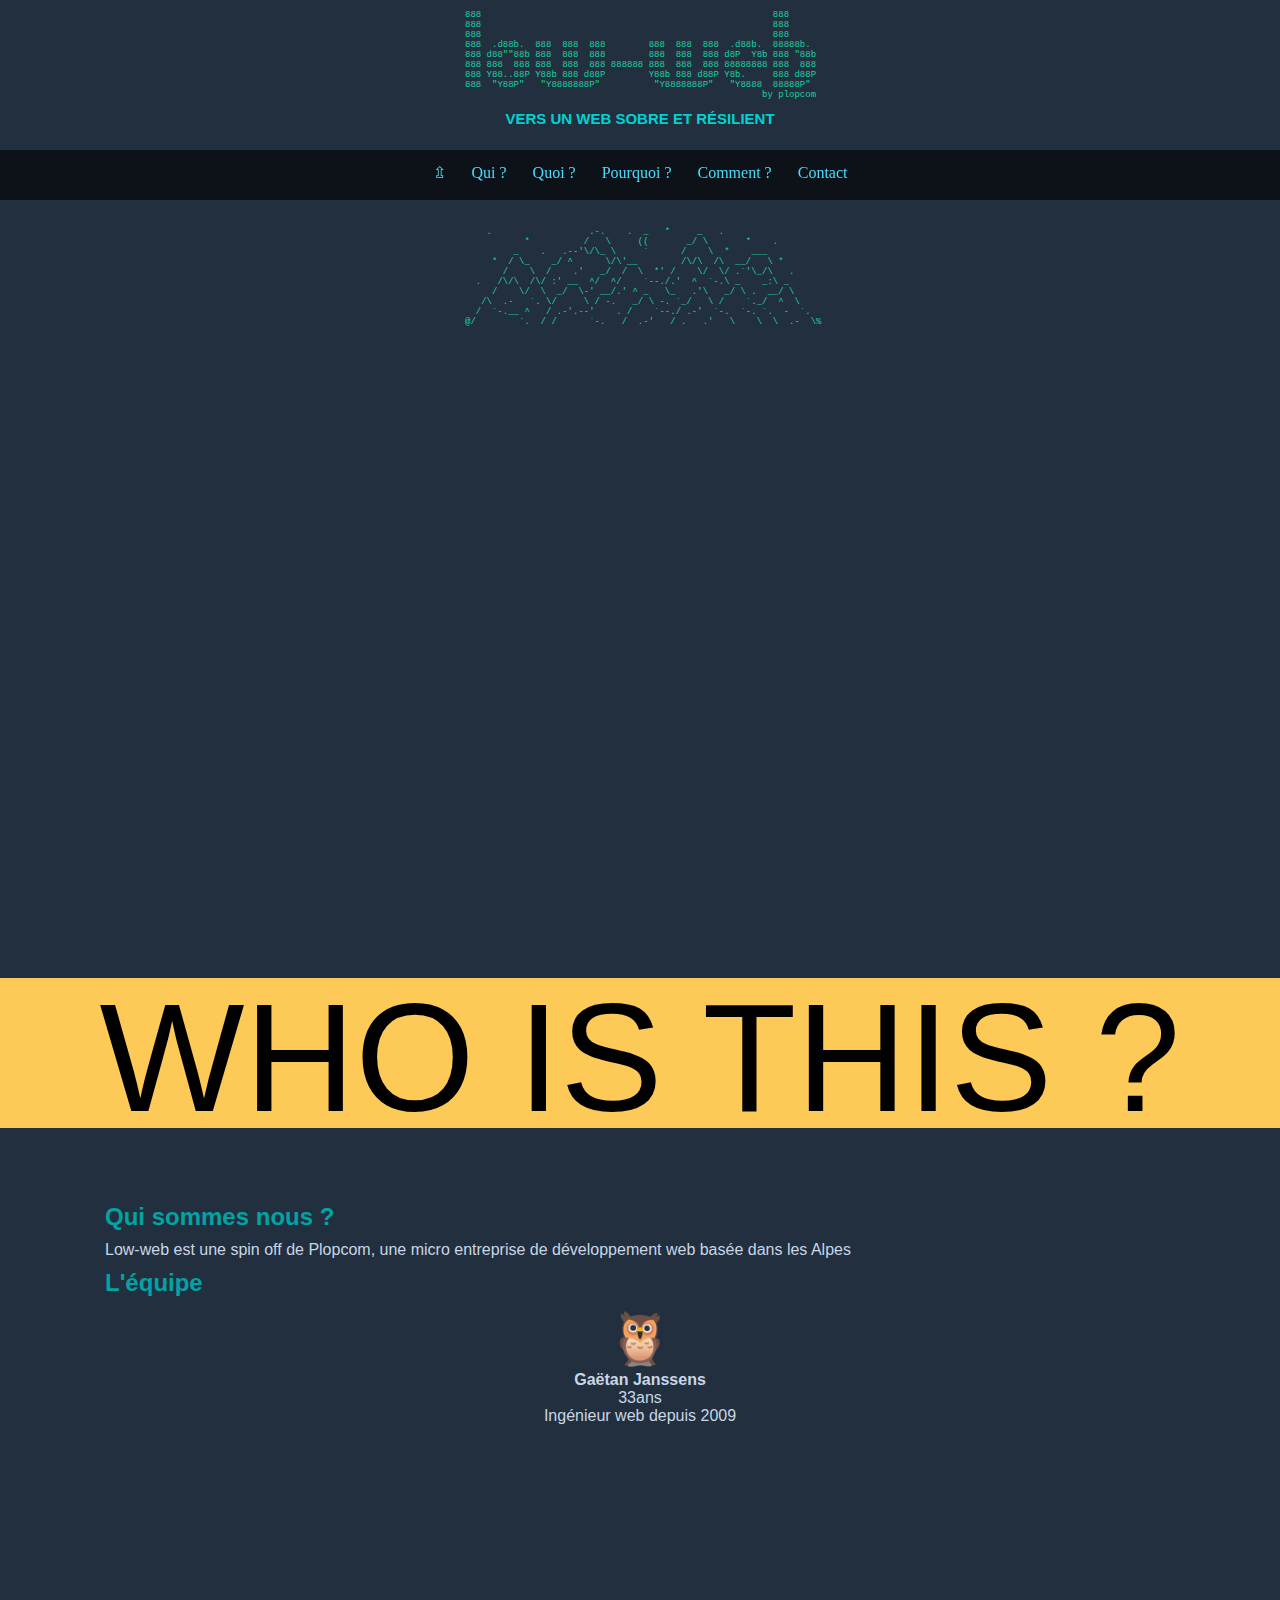
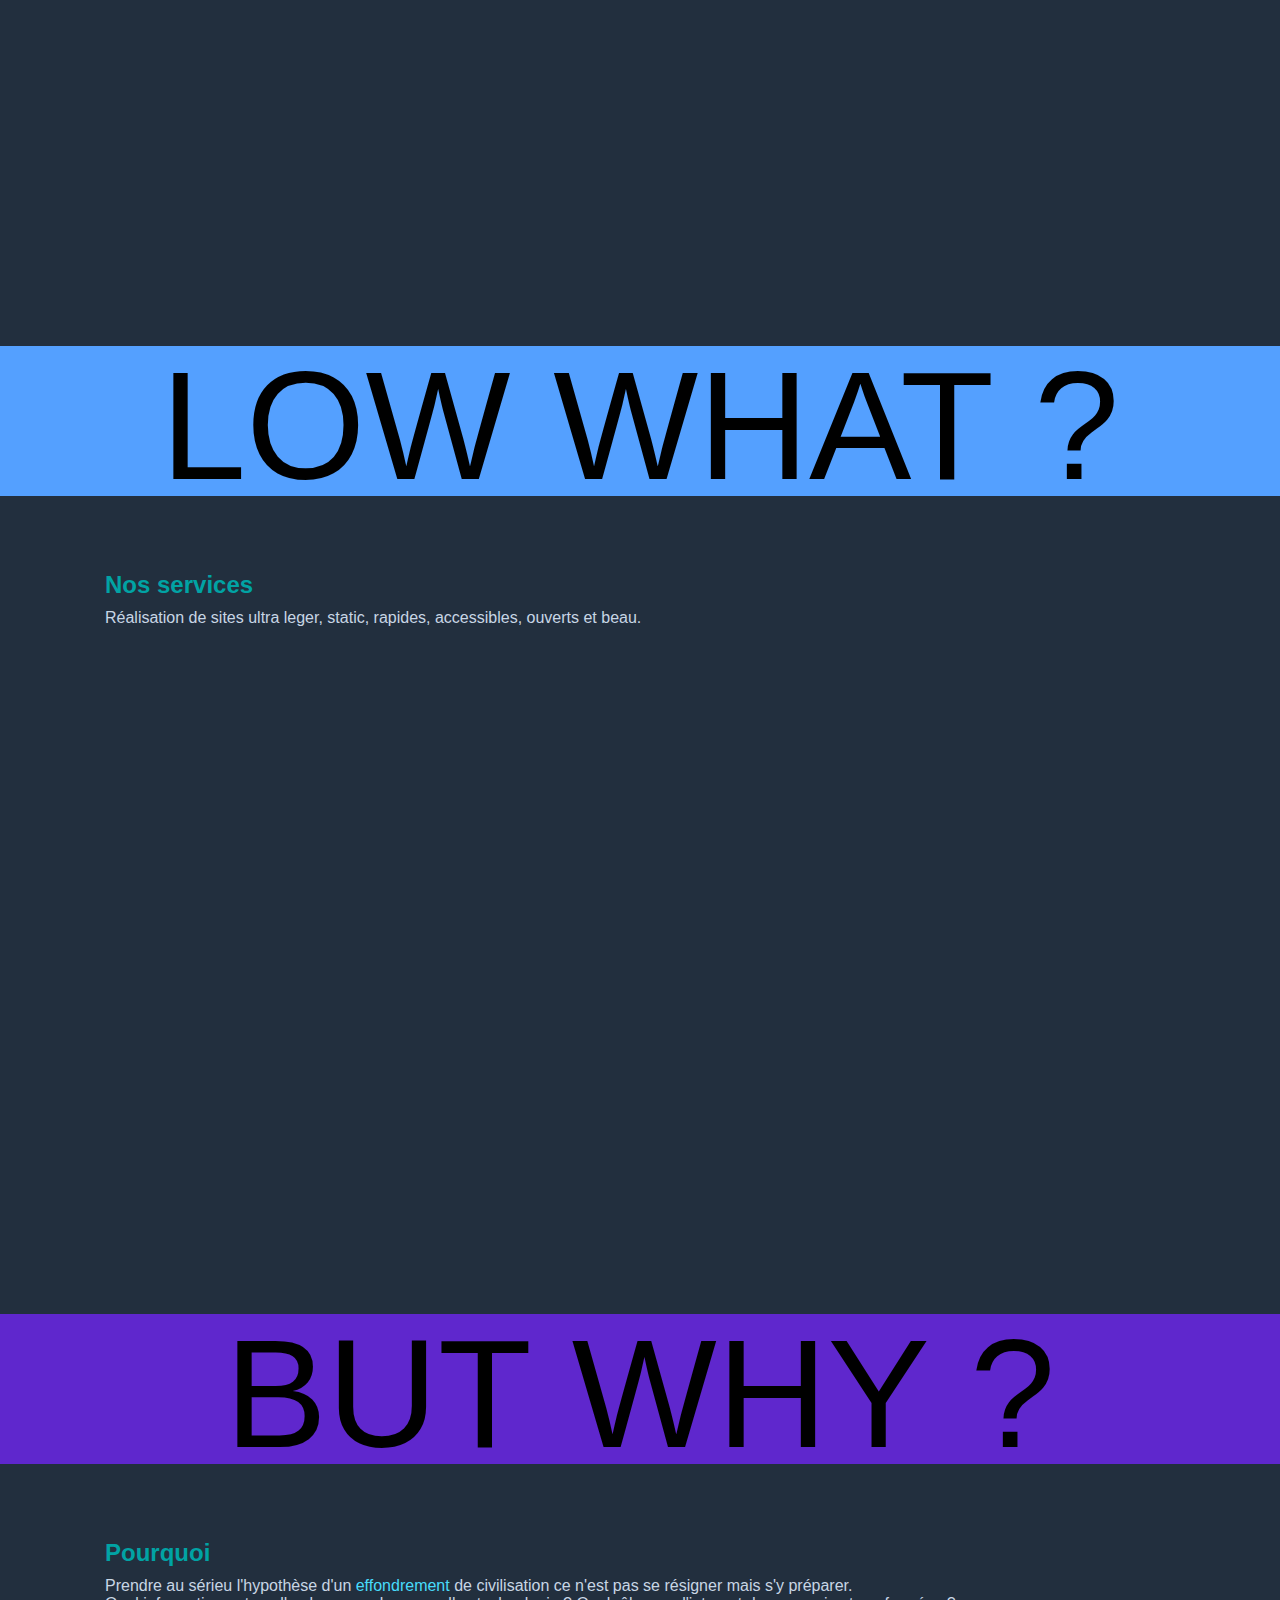
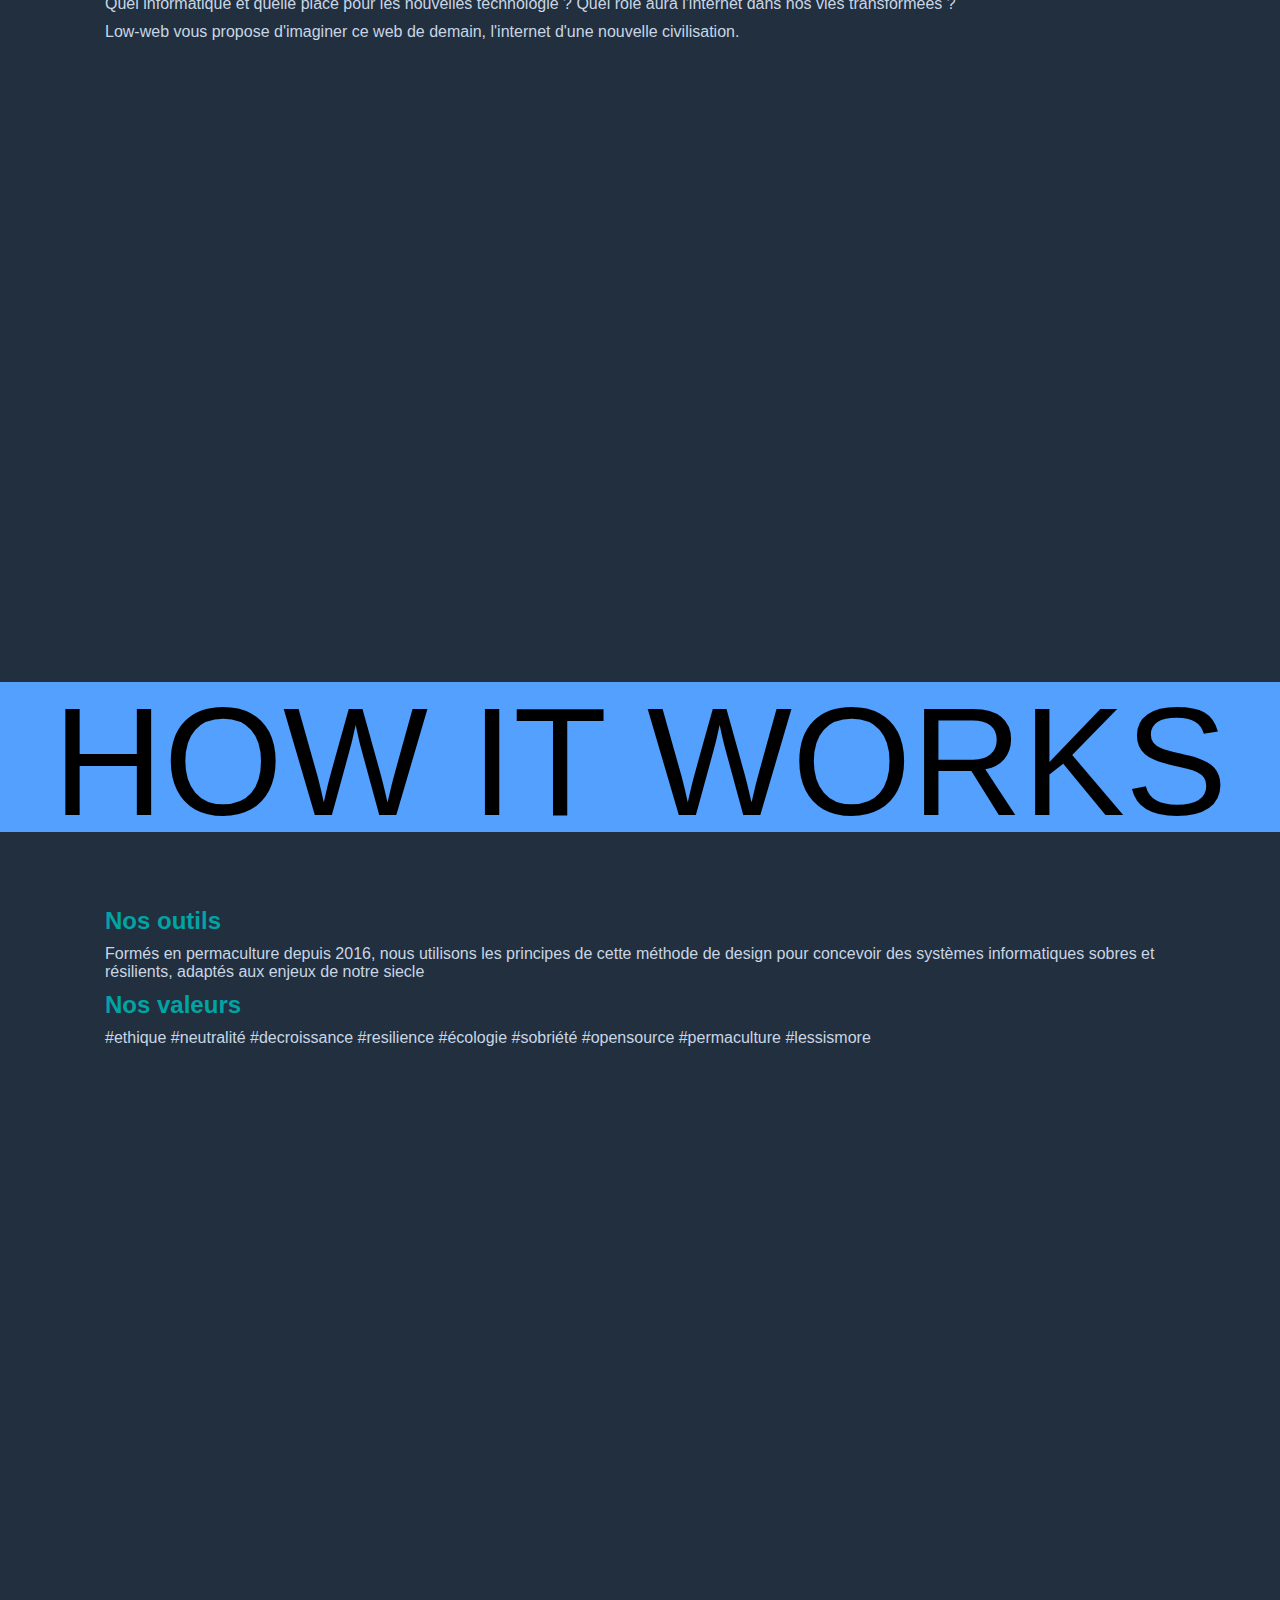
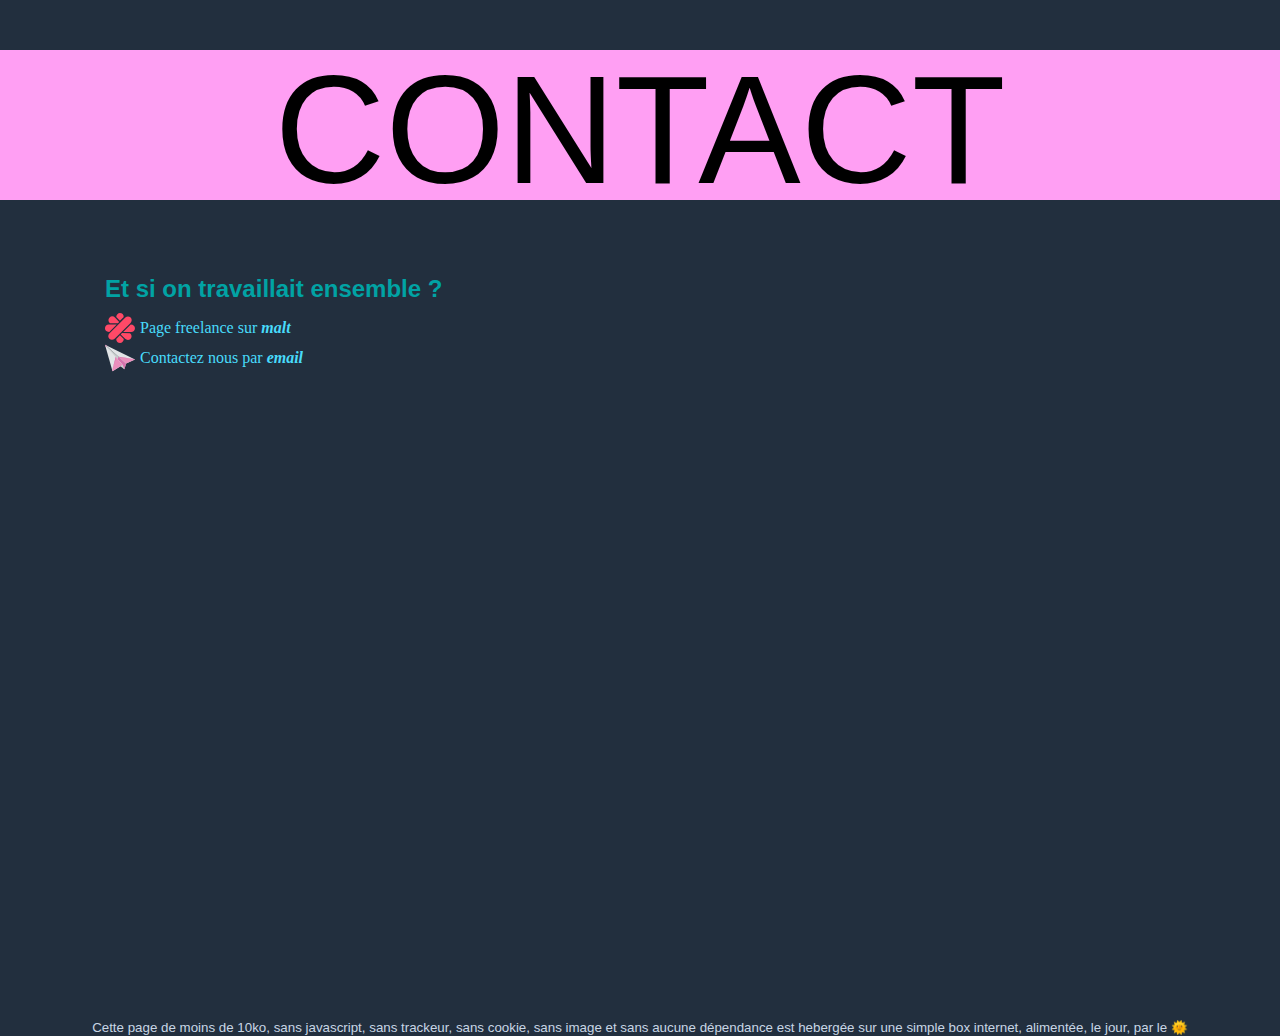
==== index.htm @ b8adbd78 "beta" ====
<!DOCTYPE html>
<html lang="fr">
<head>
	<title>Low-web</title>
	<meta http-equiv="Content-Type" content="text/html;charset=utf-8" />
	<meta charset="utf-8">
	<meta name="viewport" content="width=device-width, initial-scale=1.0"> 
	<style type="text/css">
		/*https://flatuicolors.com/palette/ca*/
		html,body{
			height: 100%;
			padding: 0; margin: 0;
		}
		body{
			padding: 10px 0;
			background: #222f3e;
			color: #c8d6e5;
		}
		h1,h2{
			/*font-family: "DejaVu Sans Mono", "Lucida Console", monospace;*/
			font-family: arial;
		}
		p,div{
			font-family: "Lucida Sans", "Lucida Grande", "Lucida Sans Unicode", "Luxi Sans", sans-serif;
		}
		*{
			box-sizing: border-box;
		}
		section > *{
			width: 100%;
			padding: 5px;
			max-width: 1080px;
			margin: auto;
		}
		header{
			height: 110%;
		}
		section{
			height: 110%;
			padding-top: 220px;
			position: relative;
		}
		section:before{
			content: '';
			font-family: arial;
			background-color: #1dd1a1;
			background-size: cover;
			height: 150px;
			width: 100%;
			display: block;
			position: absolute;
			top: 0;
			font-size: 12vw;
			text-transform: uppercase;
			color: black;
			text-align: center;
			overflow: hidden;
			line-height: 160px;
		}
		#who:before{
			background-color: #feca57;
			content: 'Who is this ?';
		}
		#what:before{
			background-color: #54a0ff;
			content: 'Low what ?';
		}
		#why:before{
			background-color: #5f27cd;
			content: 'But why ?';
		}
		#how:before{
			background-color: #54a0ff;
			content: 'How it works ?';
		}
		#contact:before{
			background-color: #ff9ff3;
			content: 'Contact';
		}
		h1{
			text-align: center;
			text-transform: uppercase;
			font-size: 15px;
			color: #00d2d3;
			width: 100%;
		}
		h1 span{
			display: none;
		}
		h2{
			color: #01a3a4;
		}
		nav{
			position: fixed;
			top: 150px;
			width: 100%;
			background: rgba(0,0,0,0.6);
		}
		nav ul{
			padding: 0;
			list-style: none;
			display: flex;
			flex-direction: row;
			justify-content: center;
			flex-wrap: wrap;
			margin: 5px 0 15px 0;
		}
		nav ul li{
			padding: 0;
			margin: 0 10px;
		}
		nav li a{
			display: block;
			padding: 3px;
		}
		nav li a:hover{
			border-bottom: 1px solid #48dbfb;
		}
		a{
			text-decoration: none;
			color: #48dbfb;
		}
		header > pre{
			color: #1dd1a1;
			width: 350px;
			margin: auto;
			font-size: 9px;
		}
		ul{
			list-style: none;
		}
		ul li,ul li a{
			display: block;
			height: 30px;
			line-height: 30px;
		}
		ul li a span,ul li a img,ul li a svg{
			display: block;
			float: left;
			height: 100%;
			margin-right: 5px;
		}
		.team{
			display: flex;
			flex-wrap: wrap;
			justify-content: center;
			padding-top: 3vw;
		}
		.person{
			text-align: center;
			background-color: transparent;
			width: 30vw;
			position: relative;
			margin: 5px;
			padding: 2vw 5px 5px 5px;
		}
		.ico{
			position: absolute;
			top:-3vw;
			left: 50%;
			margin-left: -2.5vw;
			font-size: 4vw;
			border-radius: 50%;
			background-color: transparent;
			width: 5vw;
			height: 5vw;
			line-height: 5vw;
			overflow: hidden;
		}
		.center{
			text-align: center;
		}
		.rounded{
			border-radius: 50%;
		}
		.mt100{
			margin-top: 100px;
		}
		#maltLogoPicto{
			fill: #ff4967;
		}
		@media screen and (max-width: 508px) {
			.ico{
				top:-10vw;
				margin-left: -10vw;
				font-size: 15vw;
				width: 20vw;
				height: 20vw;
				line-height: 20vw;
			}
			.person{
				padding-top: 10vw;
				width: 100%;
			}
			header > pre{
				color: #1dd1a1;
				width: 350px;
				margin: auto;
				font-size: 9px;
			}
		  	section {
			    padding-top: 250px;
			}
			h1 {
			    position: absolute;
			    font-size: 5vw;
			}
		}
	</style>
</head>
<body>
	<header>
	<!--	http://www.patorjk.com/software/taag/#p=display&f=Colossal&t=low-web -->
<pre>888                                                      888      
888                                                      888      
888                                                      888      
888  .d88b.  888  888  888        888  888  888  .d88b.  88888b.  
888 d88""88b 888  888  888        888  888  888 d8P  Y8b 888 "88b 
888 888  888 888  888  888 888888 888  888  888 88888888 888  888 
888 Y88..88P Y88b 888 d88P        Y88b 888 d88P Y8b.     888 d88P 
888  "Y88P"   "Y8888888P"          "Y8888888P"   "Y8888  88888P"
                                                       by plopcom</pre>
	<h1><span>Low-web,</span>vers un web sobre et résilient</h1>
	<pre class="mt100">    .                  .-.    .  _   *     _   .
           *          /   \     ((       _/ \       *    .
         _    .   .--'\/\_ \     `      /    \  *    ___
     *  / \_    _/ ^      \/\'__        /\/\  /\  __/   \ *
       /    \  /    .'   _/  /  \  *' /    \/  \/ .`'\_/\   .
  .   /\/\  /\/ :' __  ^/  ^/    `--./.'  ^  `-.\ _    _:\ _
     /    \/  \  _/  \-' __/.' ^ _   \_   .'\   _/ \ .  __/ \
   /\  .-   `. \/     \ / -.   _/ \ -. `_/   \ /    `._/  ^  \
  /  `-.__ ^   / .-'.--'    . /    `--./ .-'  `-.  `-. `.  -  `.
@/        `.  / /      `-.   /  .-'   / .   .'   \    \  \  .-  \%</pre>
	</header>
	<section id="who">
		<h2>Qui sommes nous ?</h2>
		<p>Low-web est une spin off de Plopcom, une micro entreprise de développement web basée dans les Alpes</p>
		<h2>L'équipe</h2>
		<div class="team">
			<div class="person">
				<div class="ico">🦉</div>
				<div class="bio">
					<b>Gaëtan Janssens</b><br>33ans<br>Ingénieur web depuis 2009
				</div>
			</div>
		</div>
		
	</section>
	<section id="what">
		<h2>Nos services</h2>
		<p>Réalisation de sites ultra leger, static, rapides, accessibles, ouverts et beau.</p>
	</section>
	<section id="why">
		<h2>Pourquoi</h2>
		<p>Prendre au sérieu l'hypothèse d'un <a href="https://www.youtube.com/watch?v=kLzNPEjHHb8">effondrement</a> de civilisation ce n'est pas se résigner mais s'y préparer. <br>
			Quel informatique et quelle place pour les nouvelles technologie ? Quel rôle aura l'internet dans nos vies transformées ?
		</p>
		<p>Low-web vous propose d'imaginer ce web de demain, l'internet d'une nouvelle civilisation.</p>
	</section>
	<section id="how">
		<h2>Nos outils</h2>
		<p>Formés en permaculture depuis 2016, nous utilisons les principes de cette méthode de design pour concevoir des systèmes informatiques sobres et résilients, adaptés aux enjeux de notre siecle</p>
		<h2>Nos valeurs</h2>
		<div class="tagcloud">
			#ethique #neutralité #decroissance #resilience #écologie #sobriété #opensource #permaculture #lessismore
		</div>
	</section>
	<section id="contact">
		<h2>Et si on travaillait ensemble ?</h2>
		<ul>
			<li>
				<a href="https://www.malt.fr/profile/gaetanjanssens">
					<svg id="maltLogoPicto" class="main-header-logo__picto standard" xmlns="http://www.w3.org/2000/svg" width="30" height="92.3" viewBox="0 0 92.3 92.3">
        <path d="M79 14.2c-4.6-4.5-12-4.5-16.4 0L13.4 62.8C9 67.3 9 74.6 13.4 79c4.4 4.5 11.7 4.5 16.2 0l49-48.6c4.7-4.6 4.7-12 .3-16.4"></path>
        <path d="M57.6 12.3C57.6 4.5 52.6 0 46 0 40 0 34.7 6 34.6 12.3L46 24l11.6-11.7z"></path>
        <path d="M30.5 13.8c-2-2.2-5-3.5-8-3.5-3.2 0-6 1-8.3 3.2-4.6 4.4-4.7 11.7-.4 16.3l1.7 1.8h24.3l4-3.8-13.3-14z"></path>
        <path d="M11.6 35c-3 0-6 1.3-8.2 3.4-2.2 2.2-3.4 5-3.4 8 0 3.2.6 11.7 13.2 11.7l23-22.8H11.7z"></path>
        <path d="M34.6 80c0 7.8 5 12.3 11.5 12.3 6.4 0 11.6-6 11.7-12.3L46 68.3 34.6 80z"></path>
        <path d="M78.4 63.7L76.7 62l-24.3-.2-4 4L62 79.5c4.4 4.6 11.7 4.7 16.3.4 4.6-4.4 4.7-11.7.4-16.3"></path>
        <path d="M79.2 35.3L56 58.3h24.6c3.2 0 6-1 8.2-3.2 2.2-2 3.4-5 3.4-8 0-6.4-5-11.8-13-11.7"></path>
    </svg>
    <span>Page freelance sur <b><i>malt</i></b></span></a>  
			</li>
			<li><a href="mailto:l&#111;w@p%6c%6fp%63%6fm.%66r"><svg version="1.1" id="Layer_1" xmlns="http://www.w3.org/2000/svg" xmlns:xlink="http://www.w3.org/1999/xlink" x="0px" y="0px"
	 viewBox="0 0 512 512" style="enable-background:new 0 0 512 512;" xml:space="preserve">
<g>
	<g>
		<polygon style="fill:#C6CBCB;" points="0,28.912 331.169,448.395 360.607,348.517 		"/>
		<polygon style="fill:#D672AD;" points="231.47,234.064 208.737,293.313 331.169,448.395 360.607,348.517 		"/>
		<polygon style="fill:#D1D5D5;" points="331.169,448.395 300.681,373.749 0,28.912 267.039,395.827 		"/>
		<polygon style="fill:#E2E5E7;" points="300.681,373.749 128.262,483.087 0,28.912 		"/>
		<polygon style="fill:#E2E5E7;" points="360.607,348.517 0,28.912 512,282.283 		"/>
		<polygon style="fill:#EA8EBC;" points="182.646,238.382 123.753,467.124 128.262,483.087 300.845,373.618 		"/>
		<polygon style="fill:#EA8EBC;" points="490.927,271.856 231.47,234.064 360.482,348.94 512,282.283 		"/>
		<polygon style="fill:#D672AD;" points="182.646,238.382 123.753,467.124 191.301,248.285 		"/>
		<polygon style="fill:#D672AD;" points="231.47,234.064 242.976,244.31 490.927,271.856 		"/>
		<polygon style="fill:#C6CBCB;" points="300.845,373.618 266.658,395.304 292.821,416.96 		"/>
	</g>
	<polygon style="fill:#EA8EBC;" points="12.714,73.934 23.006,55.296 0,28.912 	"/>
	<polygon style="fill:#EA8EBC;" points="27.91,53.648 51.141,54.22 0,28.912 	"/>
</g>
</svg><span>Contactez nous par <b><i>email</i></b></span></a></li>
		</ul>
	</section>
	<div class="center">
			<small>Cette page de moins de 10ko, sans javascript, sans trackeur, sans cookie, sans image et sans aucune dépendance est hebergée sur une simple box internet, alimentée, le jour, par le <a href=" https://enlighten.enphaseenergy.com/public/systems/8SHh504368 ">🌞</a></small>
	</div>
	<nav>
		<ul>
			<li>
				<a href="#top">&#8683;</a>
			</li>
			<li>
				<a href="#who">Qui ?</a>
			</li>
			<li>
				<a href="#what">Quoi ?</a>
			</li>
			<li>
				<a href="#why">Pourquoi ?</a>
			</li>
			<li>
				<a href="#how">Comment ?</a>
			</li>
			<li>
				<a href="#contact">Contact</a>
			</li>
		</ul>
	</nav>
</body>
</html>
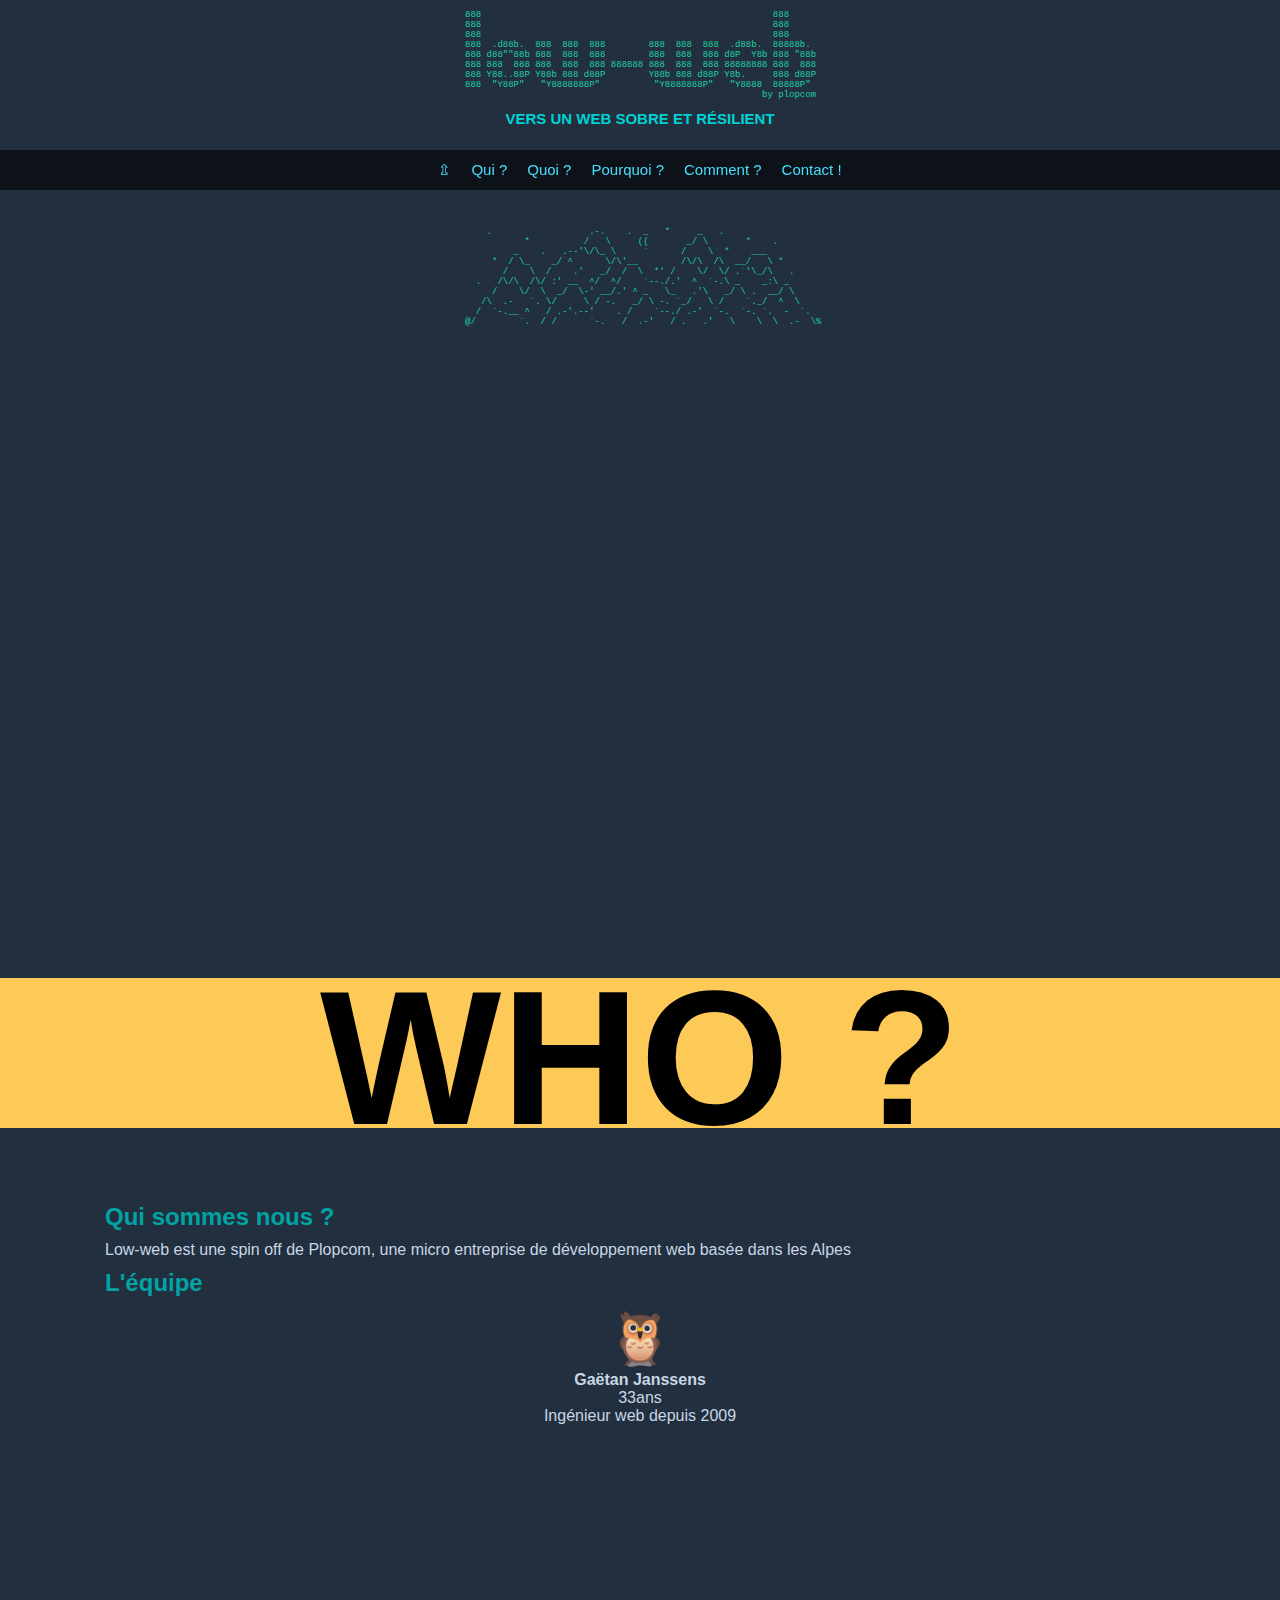
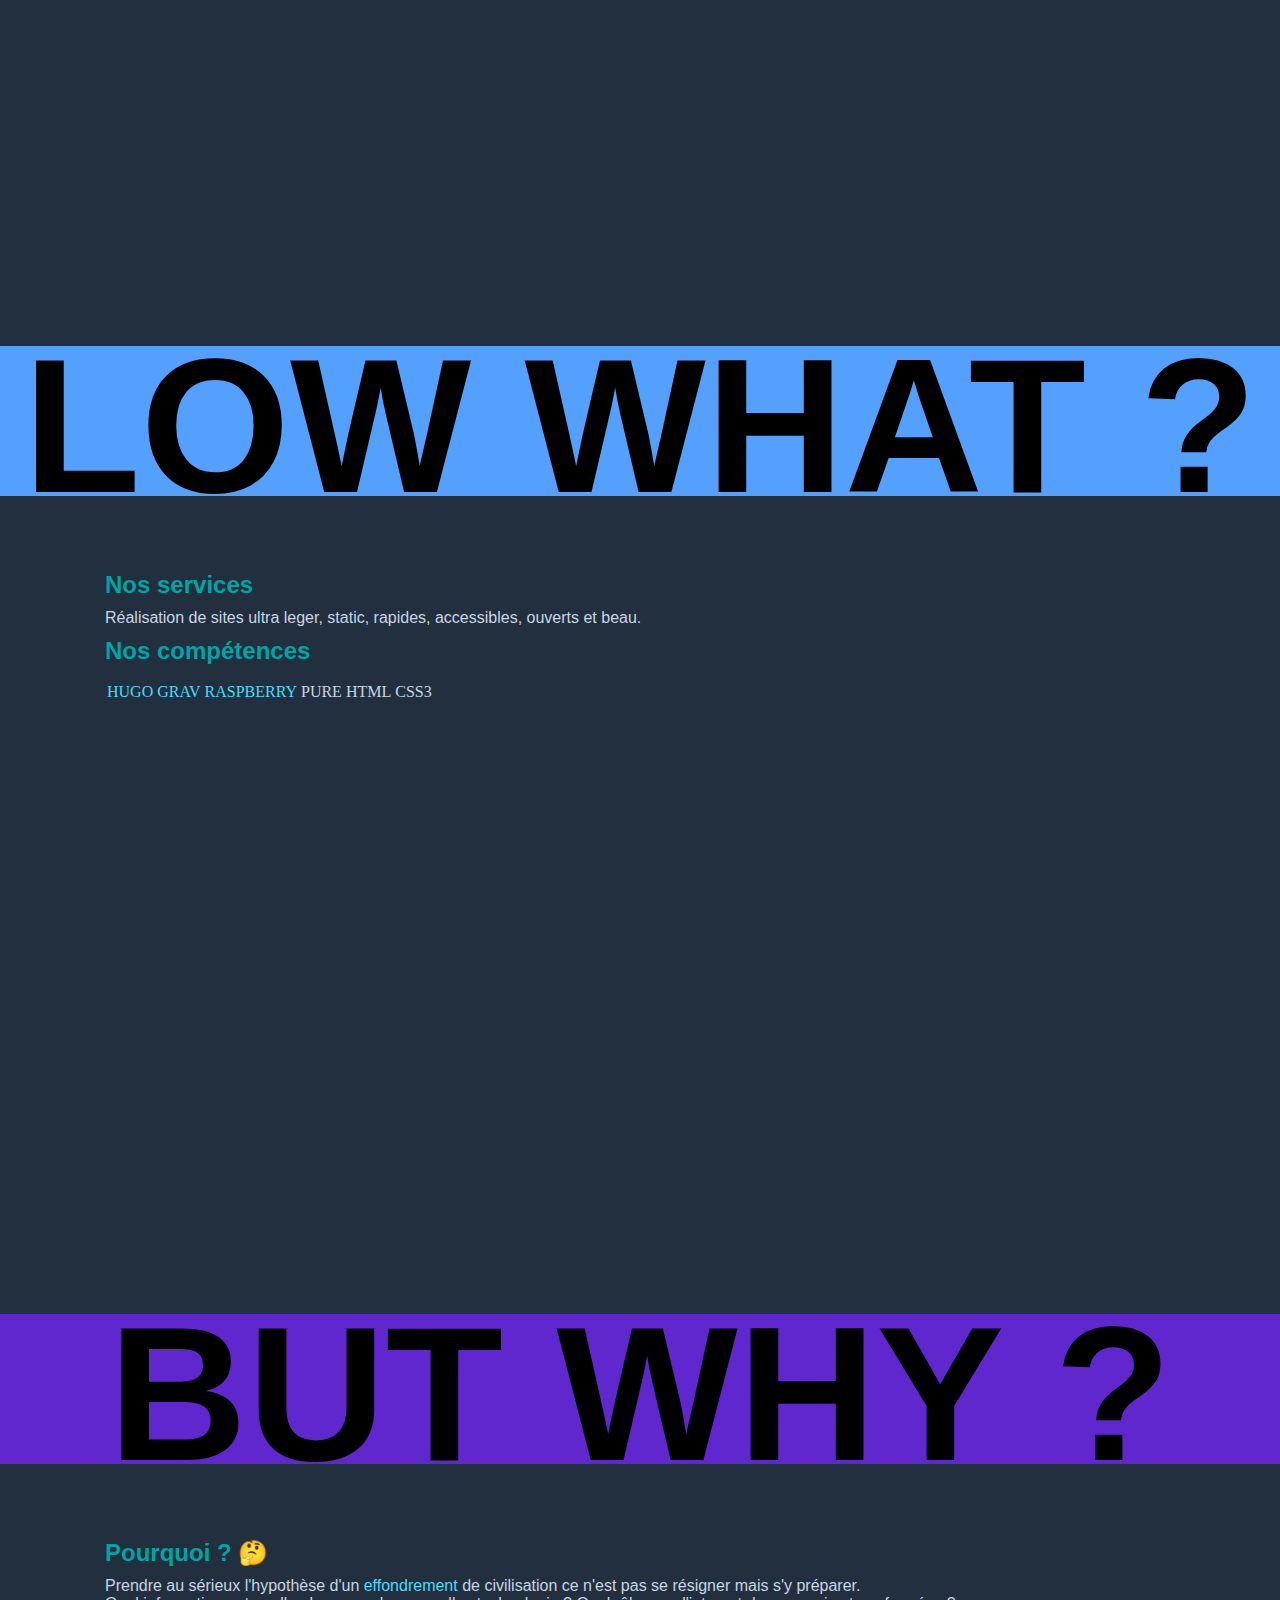
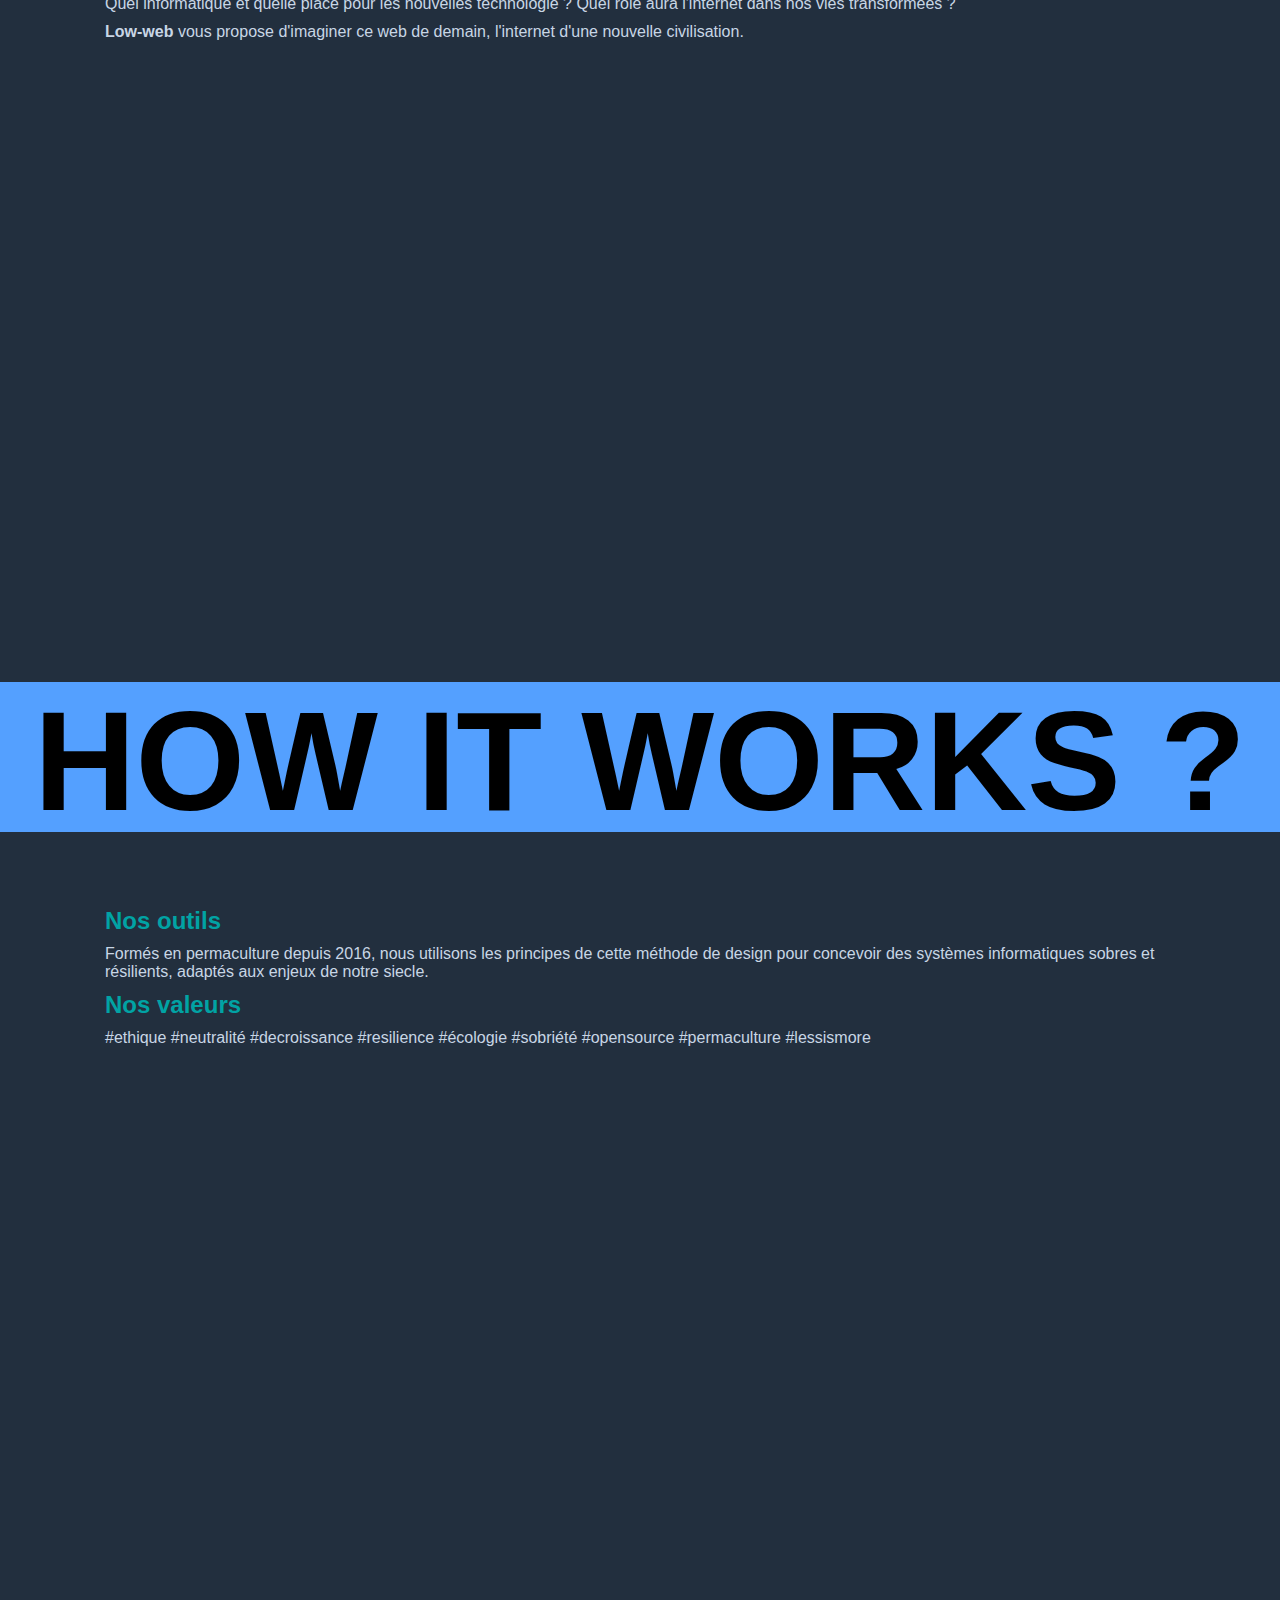
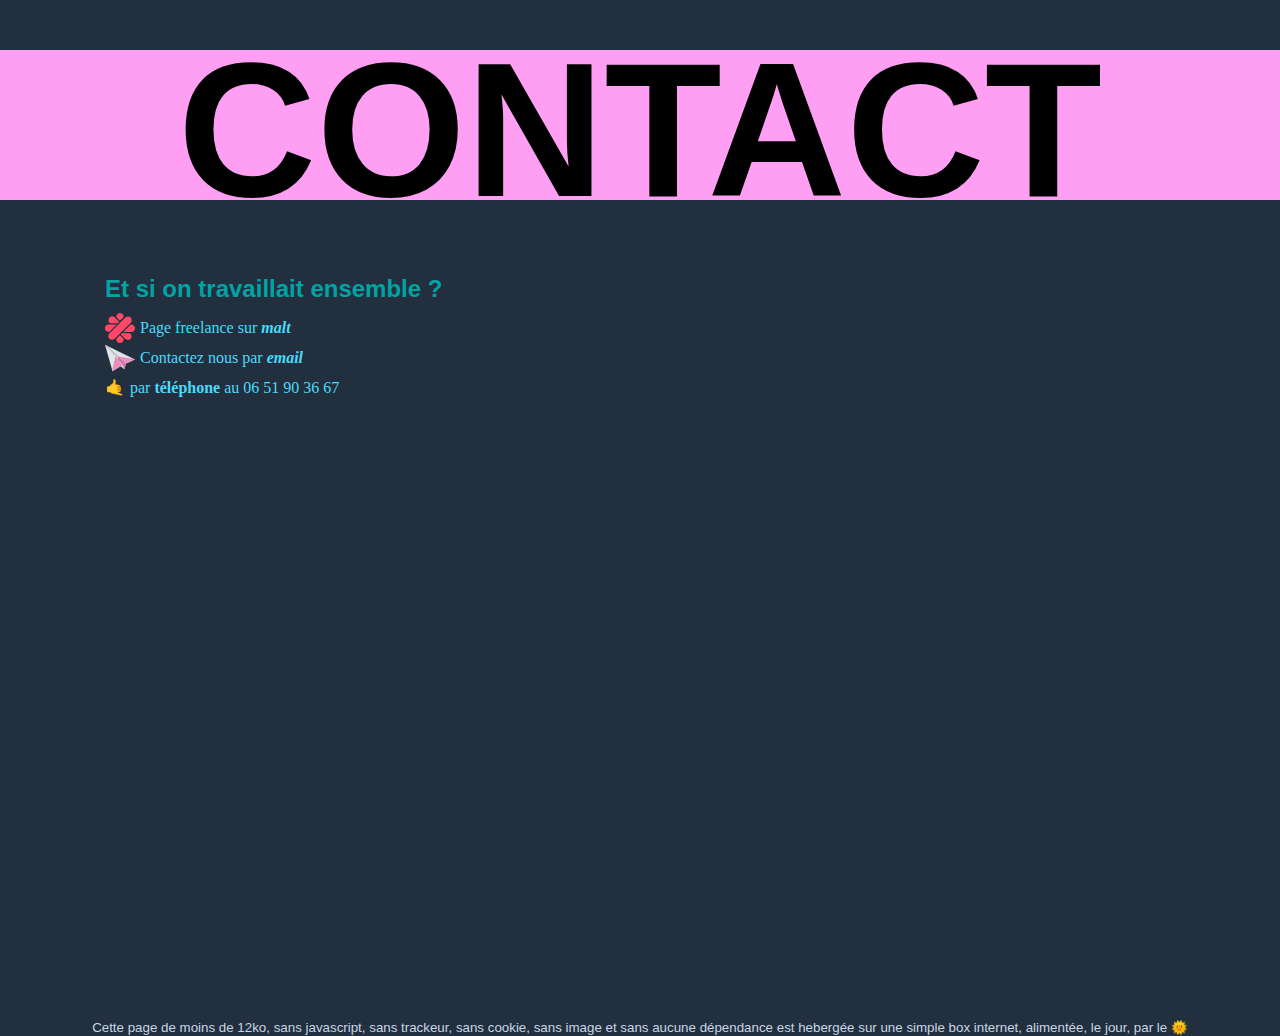
==== commit 68ff8ef2: "beta 2" ====
--- a/index.htm
+++ b/index.htm
@@ -33,10 +33,10 @@
 			margin: auto;
 		}
 		header{
-			height: 110%;
+			min-height: 110%;
 		}
 		section{
-			height: 110%;
+			min-height: 110%;
 			padding-top: 220px;
 			position: relative;
 		}
@@ -56,10 +56,12 @@
 			text-align: center;
 			overflow: hidden;
 			line-height: 160px;
+			font-size: 15vw;
+			font-weight: bold;
 		}
 		#who:before{
 			background-color: #feca57;
-			content: 'Who is this ?';
+			content: 'Who ?';
 		}
 		#what:before{
 			background-color: #54a0ff;
@@ -72,6 +74,7 @@
 		#how:before{
 			background-color: #54a0ff;
 			content: 'How it works ?';
+			font-size: 11vw;
 		}
 		#contact:before{
 			background-color: #ff9ff3;
@@ -103,22 +106,68 @@
 			flex-direction: row;
 			justify-content: center;
 			flex-wrap: wrap;
-			margin: 5px 0 15px 0;
+			margin: 5px 0;
 		}
 		nav ul li{
+			font-family: arial;
 			padding: 0;
 			margin: 0 10px;
+			font-size: 15px;
+			padding: 0;
 		}
 		nav li a{
 			display: block;
-			padding: 3px;
+			padding: 0;
+			position: relative;
+			line-height: 20px;
+		}
+		nav li a::before, nav li  a::after {
+		    position: absolute;
+		    left: .9rem;
+		    right: .9rem;
+		    height: 2px;
+		    background: 
+		    #cccccc !important;
+		    content: '';
+		    opacity: 0;
+		    -webkit-transition: opacity 0.3s,-webkit-transform 0.3s;
+		    -moz-transition: opacity 0.3s,-moz-transform 0.3s;
+		    transition: opacity 0.3s,transform 0.3s;
+		}
+		nav li a::before {
+		    top: 0;
+		    -webkit-transform: translateY(-10px);
+		    -moz-transform: translateY(-10px);
+		    -ms-transform: translateY(-10px);
+			-o-transform: translateY(-10px);
+		    transform: translateY(-10px);
+		}
+		nav li a::after {
+		    bottom: 0;
+			-webkit-transform: translateY(10px);
+			-moz-transform: translateY(10px);
+			-ms-transform: translateY(10px);
+			-o-transform: translateY(10px);
+			transform: translateY(10px);
+		}
+		nav li a:hover::before, nav li a:hover::after {
+		    opacity: 1;
+		    -webkit-transform: translateY(0);
+		    -moz-transform: translateY(0);
+		    -ms-transform: translateY(0);
+		    -o-transform: translateY(0);
+		    transform: translateY(0);
 		}
 		nav li a:hover{
-			border-bottom: 1px solid #48dbfb;
+			/*border-bottom: 1px solid #48dbfb;*/
 		}
 		a{
 			text-decoration: none;
 			color: #48dbfb;
+			transition: color 0.3s;
+		}
+		a:hover{
+			color: white;
 		}
 		header > pre{
 			color: #1dd1a1;
@@ -179,7 +228,18 @@
 		#maltLogoPicto{
 			fill: #ff4967;
 		}
+		.line-list{
+			display: flex;
+			flex-direction: row;
+			flex-wrap: wrap;
+		}
+		.line-list li{
+			margin: 2px;
+		}
 		@media screen and (max-width: 508px) {
+			nav ul li{
+				font-size: 20px;
+			}
 			.ico{
 				top:-10vw;
 				margin-left: -10vw;
@@ -194,9 +254,10 @@
 			}
 			header > pre{
 				color: #1dd1a1;
-				width: 350px;
+				width: 280px;
 				margin: auto;
-				font-size: 9px;
+				font-size: 7px;
+				padding: 0.5vw;
 			}
 		  	section {
 			    padding-top: 250px;
@@ -204,6 +265,10 @@
 			h1 {
 			    position: absolute;
 			    font-size: 5vw;
+			    top: 108px;
+			}
+			.mt100{
+				margin-top: 150px;
 			}
 		}
 	</style>
@@ -249,17 +314,25 @@
 	<section id="what">
 		<h2>Nos services</h2>
 		<p>Réalisation de sites ultra leger, static, rapides, accessibles, ouverts et beau.</p>
+		<h2>Nos compétences</h2>
+		<ul class="line-list">
+			<li><a href="https://gohugo.io/">HUGO</a></li>
+			<li><a href="https://getgrav.org">GRAV</a></li>
+			<li><a href="https://www.raspberrypi.org/">RASPBERRY</a></li>
+			<li>PURE HTML</li>
+			<li>CSS3</li>
+		</ul>
 	</section>
 	<section id="why">
-		<h2>Pourquoi</h2>
-		<p>Prendre au sérieu l'hypothèse d'un <a href="https://www.youtube.com/watch?v=kLzNPEjHHb8">effondrement</a> de civilisation ce n'est pas se résigner mais s'y préparer. <br>
+		<h2>Pourquoi ? 🤔</h2>
+		<p>Prendre au sérieux l'hypothèse d'un <a href="https://www.youtube.com/watch?v=kLzNPEjHHb8">effondrement</a> de civilisation ce n'est pas se résigner mais s'y préparer. <br>
 			Quel informatique et quelle place pour les nouvelles technologie ? Quel rôle aura l'internet dans nos vies transformées ?
 		</p>
-		<p>Low-web vous propose d'imaginer ce web de demain, l'internet d'une nouvelle civilisation.</p>
+		<p><b>Low-web</b> vous propose d'imaginer ce web de demain, l'internet d'une nouvelle civilisation.</p>
 	</section>
 	<section id="how">
 		<h2>Nos outils</h2>
-		<p>Formés en permaculture depuis 2016, nous utilisons les principes de cette méthode de design pour concevoir des systèmes informatiques sobres et résilients, adaptés aux enjeux de notre siecle</p>
+		<p>Formés en permaculture depuis 2016, nous utilisons les principes de cette méthode de design pour concevoir des systèmes informatiques sobres et résilients, adaptés aux enjeux de notre siecle.</p>
 		<h2>Nos valeurs</h2>
 		<div class="tagcloud">
 			#ethique #neutralité #decroissance #resilience #écologie #sobriété #opensource #permaculture #lessismore
@@ -300,10 +373,11 @@
 	<polygon style="fill:#EA8EBC;" points="27.91,53.648 51.141,54.22 0,28.912 	"/>
 </g>
 </svg><span>Contactez nous par <b><i>email</i></b></span></a></li>
+<li><a href="tel:033651903667"><span>🤙</span><span>par <b>téléphone</b> au 06 51 90 36 67</span></a></li>
 		</ul>
 	</section>
 	<div class="center">
-			<small>Cette page de moins de 10ko, sans javascript, sans trackeur, sans cookie, sans image et sans aucune dépendance est hebergée sur une simple box internet, alimentée, le jour, par le <a href=" https://enlighten.enphaseenergy.com/public/systems/8SHh504368 ">🌞</a></small>
+			<small>Cette page de moins de 12ko, sans javascript, sans trackeur, sans cookie, sans image et sans aucune dépendance est hebergée sur une simple box internet, alimentée, le jour, par le <a href=" https://enlighten.enphaseenergy.com/public/systems/8SHh504368 ">🌞</a></small>
 	</div>
 	<nav>
 		<ul>
@@ -323,7 +397,7 @@
 				<a href="#how">Comment ?</a>
 			</li>
 			<li>
-				<a href="#contact">Contact</a>
+				<a href="#contact">Contact !</a>
 			</li>
 		</ul>
 	</nav>
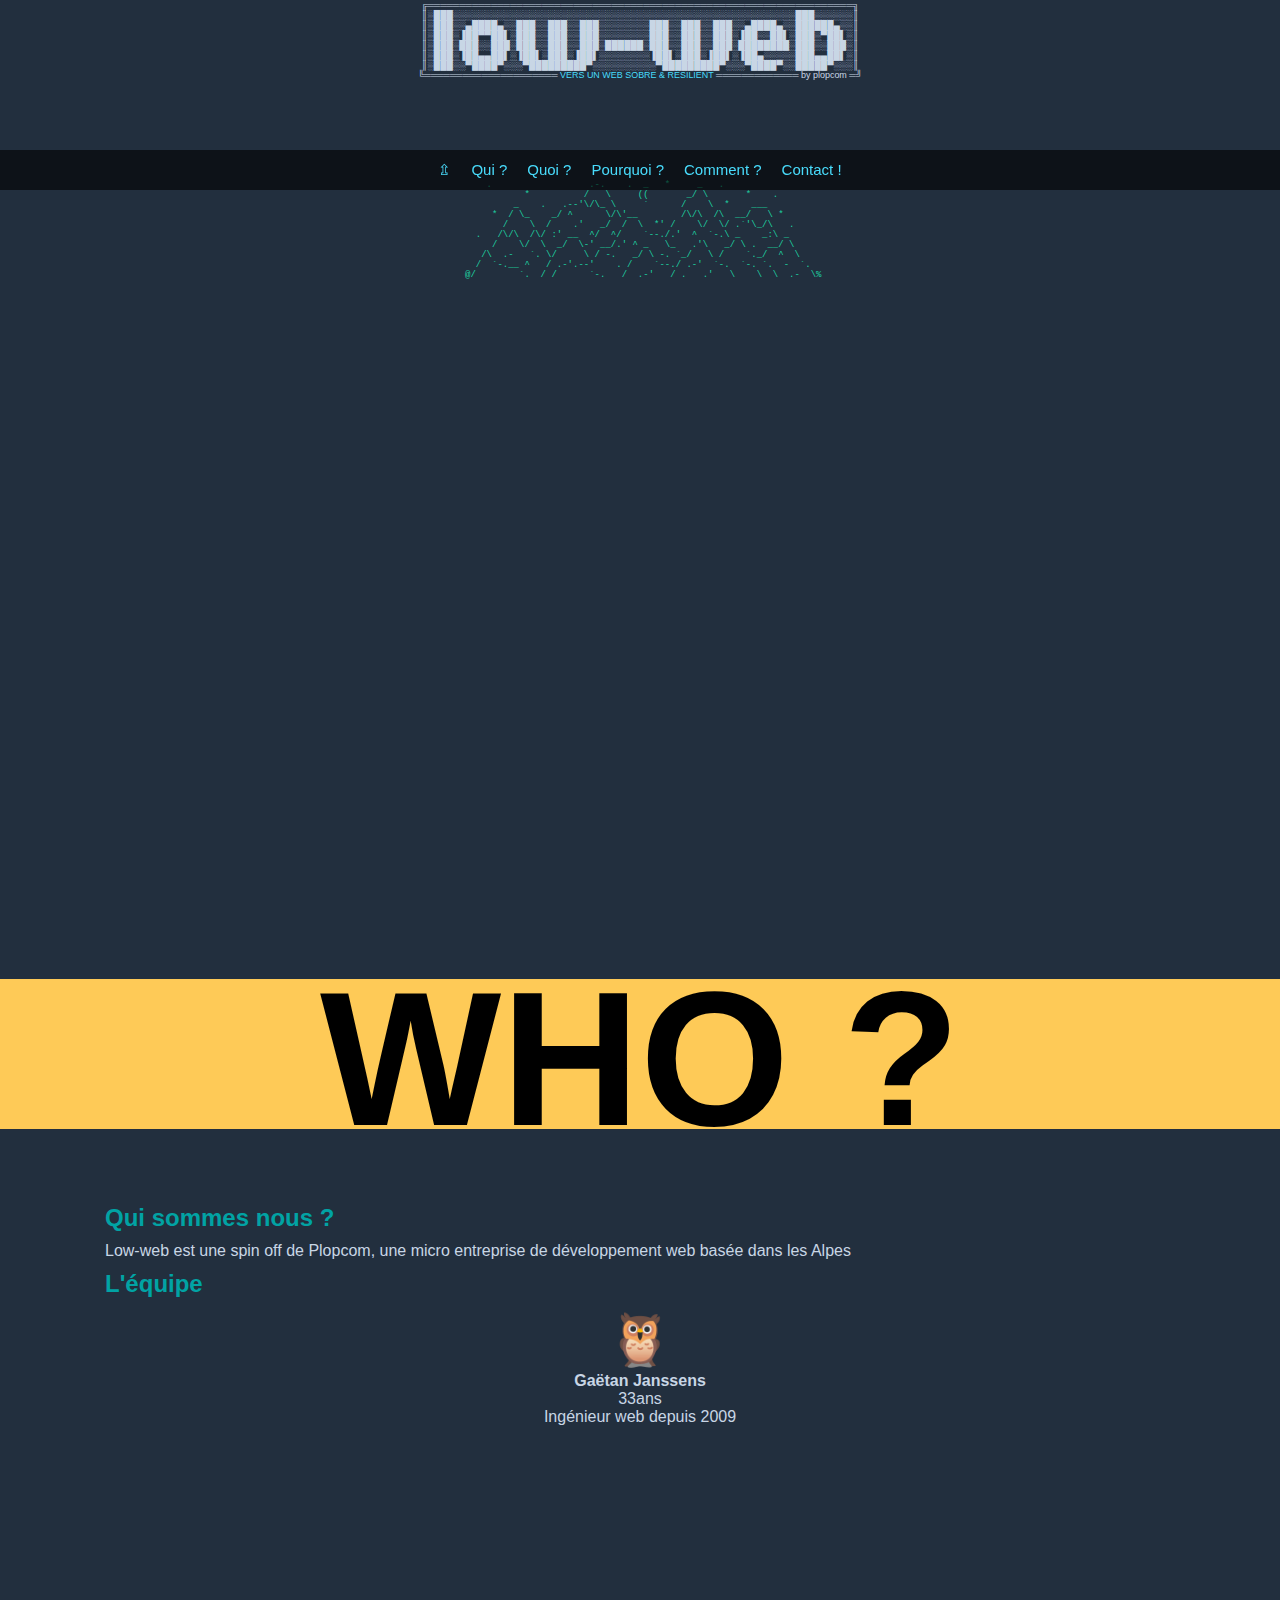
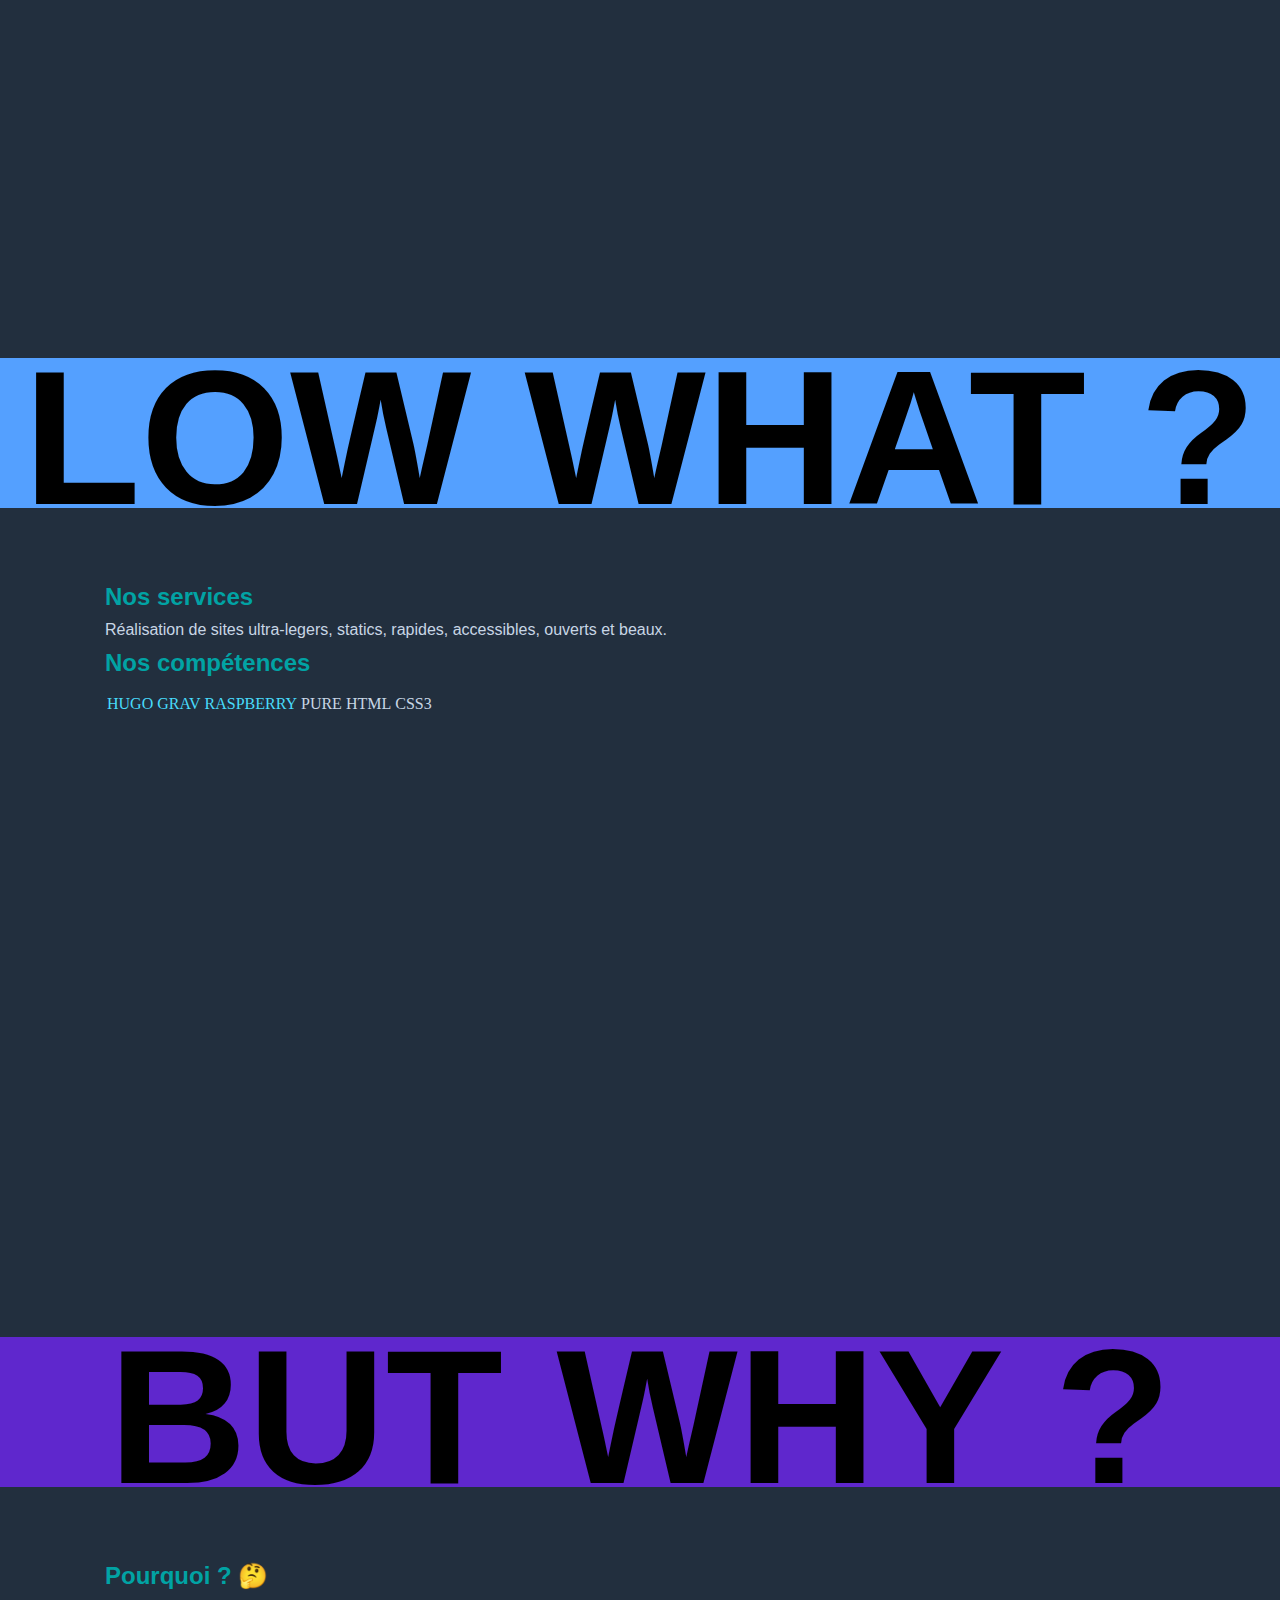
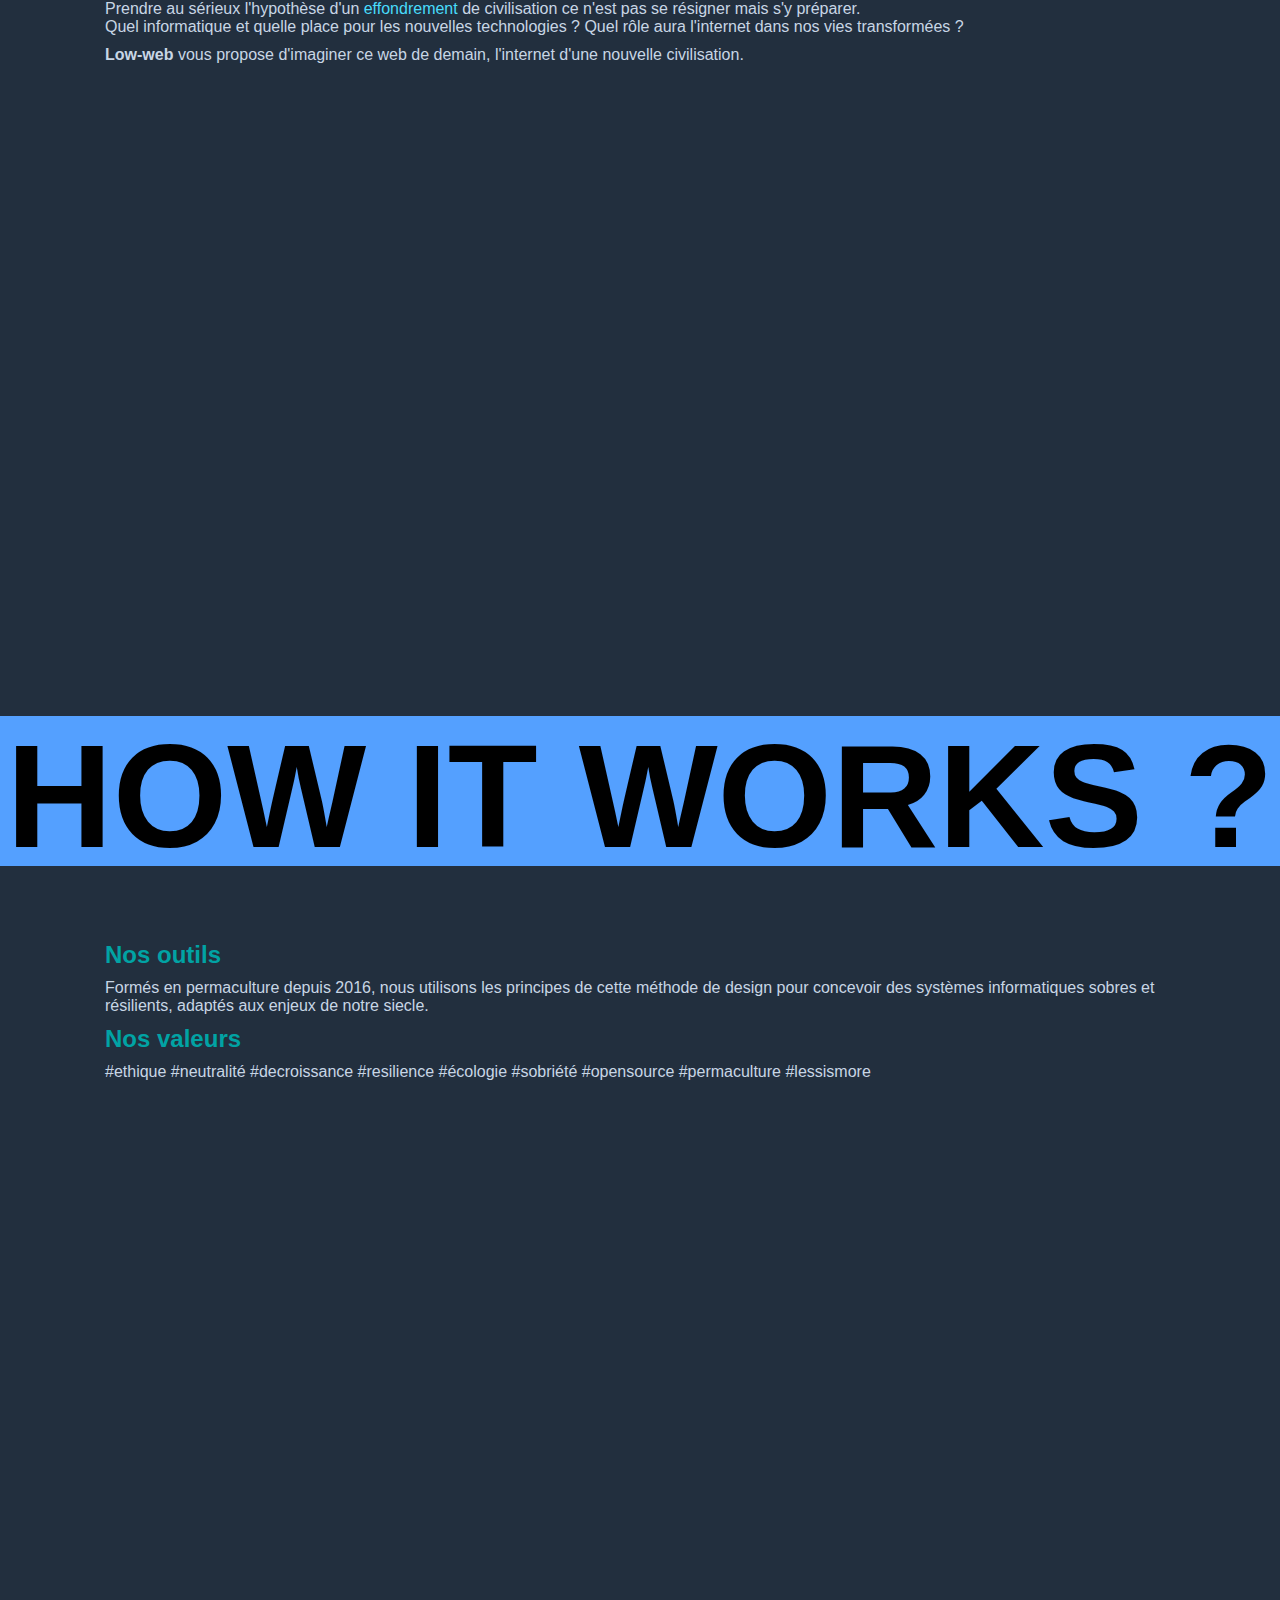
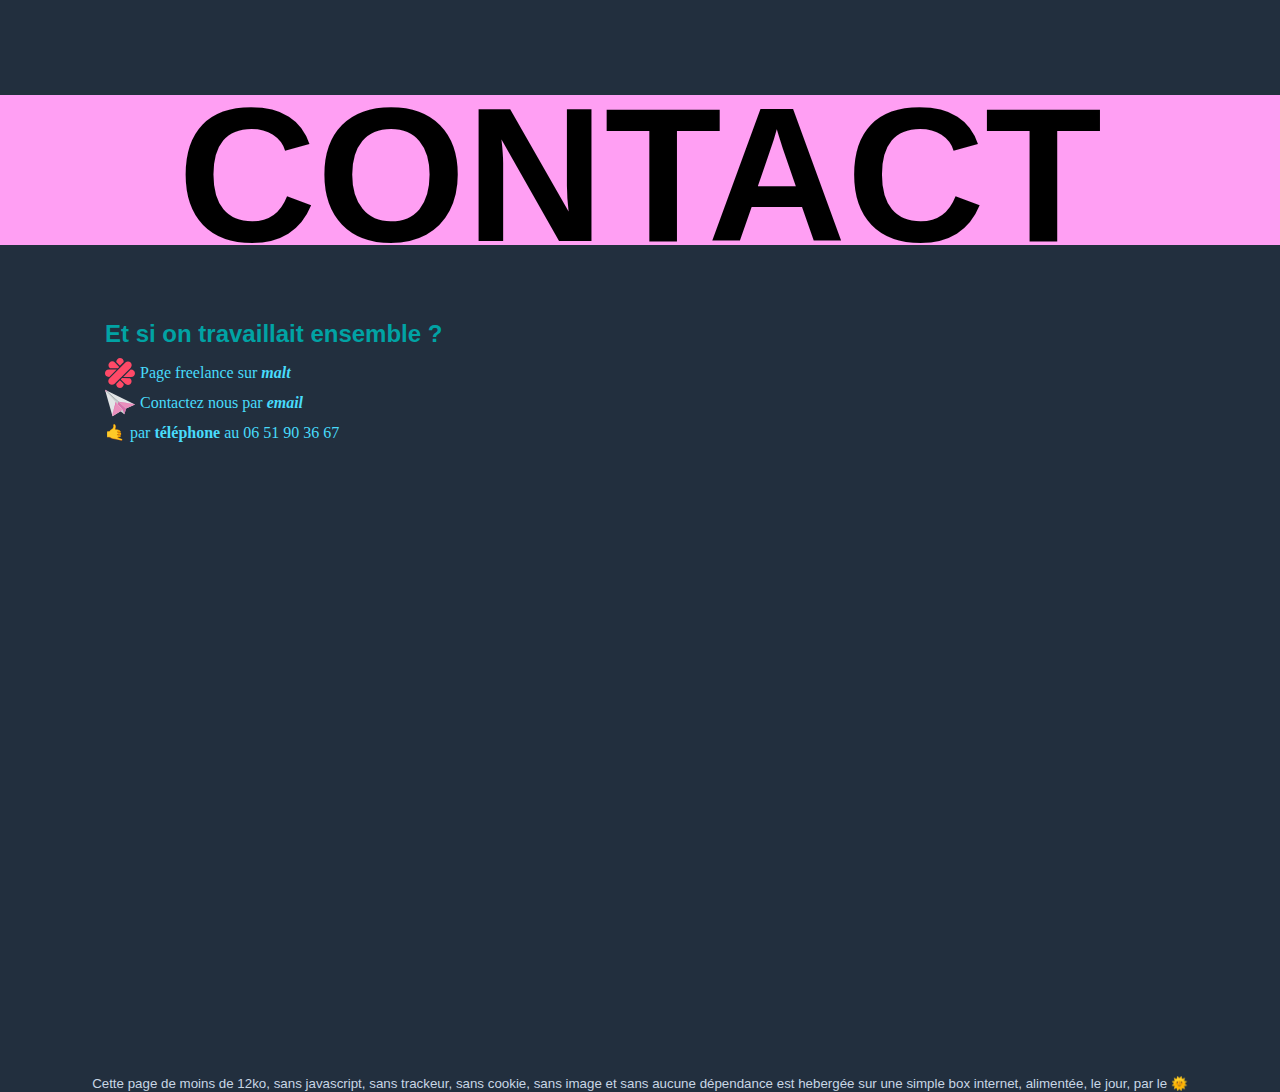
==== commit 00968fc6: "ansi art" ====
--- a/index.htm
+++ b/index.htm
@@ -1,5 +1,5 @@
 <!DOCTYPE html>
-<html lang="fr">
+<html lang="fr" data-version="0.2">
 <head>
 	<title>Low-web</title>
 	<meta http-equiv="Content-Type" content="text/html;charset=utf-8" />
@@ -12,7 +12,7 @@
 			padding: 0; margin: 0;
 		}
 		body{
-			padding: 10px 0;
+			padding: 0 0 10px 0;
 			background: #222f3e;
 			color: #c8d6e5;
 		}
@@ -74,20 +74,13 @@
 		#how:before{
 			background-color: #54a0ff;
 			content: 'How it works ?';
-			font-size: 11vw;
+			font-size: 11.5vw;
 		}
 		#contact:before{
 			background-color: #ff9ff3;
 			content: 'Contact';
 		}
 		h1{
-			text-align: center;
-			text-transform: uppercase;
-			font-size: 15px;
-			color: #00d2d3;
-			width: 100%;
-		}
-		h1 span{
 			display: none;
 		}
 		h2{
@@ -169,10 +162,21 @@
 		a:hover{
 			color: white;
 		}
-		header > pre{
+		header > .logo{
+			margin: auto;
+			margin-top: 0px;
+			font-size: 0.7vw;
+			text-align: center;
+		}
+		header > .logo span.subtitle {
+			color: #48dbfb;
+			text-transform: uppercase;
+		}
+		header > pre {
 			color: #1dd1a1;
 			width: 350px;
 			margin: auto;
+			margin-top: auto;
 			font-size: 9px;
 		}
 		ul{
@@ -236,7 +240,25 @@
 		.line-list li{
 			margin: 2px;
 		}
+		.d-none{
+			display: none;
+		}
+		.d-block{
+			display: block;
+		}
+		@media screen and (max-width: 1072px) {
+			header > .logo{
+				margin: 15px;
+				font-size: 1vw;
+			}
+		}
 		@media screen and (max-width: 508px) {
+			.d-sm-none{
+				display: none;
+			}
+			.d-sm-block{
+				display: block;
+			}
 			nav ul li{
 				font-size: 20px;
 			}
@@ -252,6 +274,11 @@
 				padding-top: 10vw;
 				width: 100%;
 			}
+			header > .logo{
+				margin: 50px;
+				font-size: 1.4vw;
+			}
+		
 			header > pre{
 				color: #1dd1a1;
 				width: 280px;
@@ -276,15 +303,16 @@
 <body>
 	<header>
 	<!--	http://www.patorjk.com/software/taag/#p=display&f=Colossal&t=low-web -->
-<pre>888                                                      888      
-888                                                      888      
-888                                                      888      
-888  .d88b.  888  888  888        888  888  888  .d88b.  88888b.  
-888 d88""88b 888  888  888        888  888  888 d8P  Y8b 888 "88b 
-888 888  888 888  888  888 888888 888  888  888 88888888 888  888 
-888 Y88..88P Y88b 888 d88P        Y88b 888 d88P Y8b.     888 d88P 
-888  "Y88P"   "Y8888888P"          "Y8888888P"   "Y8888  88888P"
-                                                       by plopcom</pre>
+<div class="logo">╔═══════════════════════════════════════════════════════════════════╗<br>
+║░███░░░░░░░░░░░░░░░░░░░░░░░░░░░░░░░░░░░░░░░░░░░░░░░░░░░░░░███░░░░░░║<br>
+║░███░░▄████▄░░███░░███░░███░░░░░░░░███░░███░░███░░▄████▄░░██████▄░░║<br>
+║░███░▐██▀▀██▌░███░░███░░███░░░░░░░░███░░███░░███░▐██░░██▌░███░▀██▌░║<br>
+║░███░███░░███░███░░███░░███░██████░███░░███░░███░████████░███░░███░║<br>
+║░███░▐██▄▄██▌░▐██▌░███░▐██▌░░░░░░░░▐██▌░███░▐██▌░▐██▄░░░░░███▄▄██▌░║<br>
+║░███░░▀████▀░░░▀█████████▀░░░░░░░░░░▀█████████▀░░░▀████▀░░█████▀░░░║<br>
+<span class="d-sm-none">╚═════════════════════<span class="subtitle">  vers un web sobre & résilient  </span>═════════════ by plopcom ═╝</span>
+<span class="d-sm-block d-none">╚═══════════════════════════════════════════════════════════════════╝</span>
+</div>
 	<h1><span>Low-web,</span>vers un web sobre et résilient</h1>
 	<pre class="mt100">    .                  .-.    .  _   *     _   .
            *          /   \     ((       _/ \       *    .
@@ -313,7 +341,7 @@
 	</section>
 	<section id="what">
 		<h2>Nos services</h2>
-		<p>Réalisation de sites ultra leger, static, rapides, accessibles, ouverts et beau.</p>
+		<p>Réalisation de sites ultra-legers, statics, rapides, accessibles, ouverts et beaux.</p>
 		<h2>Nos compétences</h2>
 		<ul class="line-list">
 			<li><a href="https://gohugo.io/">HUGO</a></li>
@@ -326,7 +354,7 @@
 	<section id="why">
 		<h2>Pourquoi ? 🤔</h2>
 		<p>Prendre au sérieux l'hypothèse d'un <a href="https://www.youtube.com/watch?v=kLzNPEjHHb8">effondrement</a> de civilisation ce n'est pas se résigner mais s'y préparer. <br>
-			Quel informatique et quelle place pour les nouvelles technologie ? Quel rôle aura l'internet dans nos vies transformées ?
+			Quel informatique et quelle place pour les nouvelles technologies ? Quel rôle aura l'internet dans nos vies transformées ?
 		</p>
 		<p><b>Low-web</b> vous propose d'imaginer ce web de demain, l'internet d'une nouvelle civilisation.</p>
 	</section>
@@ -402,4 +430,4 @@
 		</ul>
 	</nav>
 </body>
-</html>+</html>
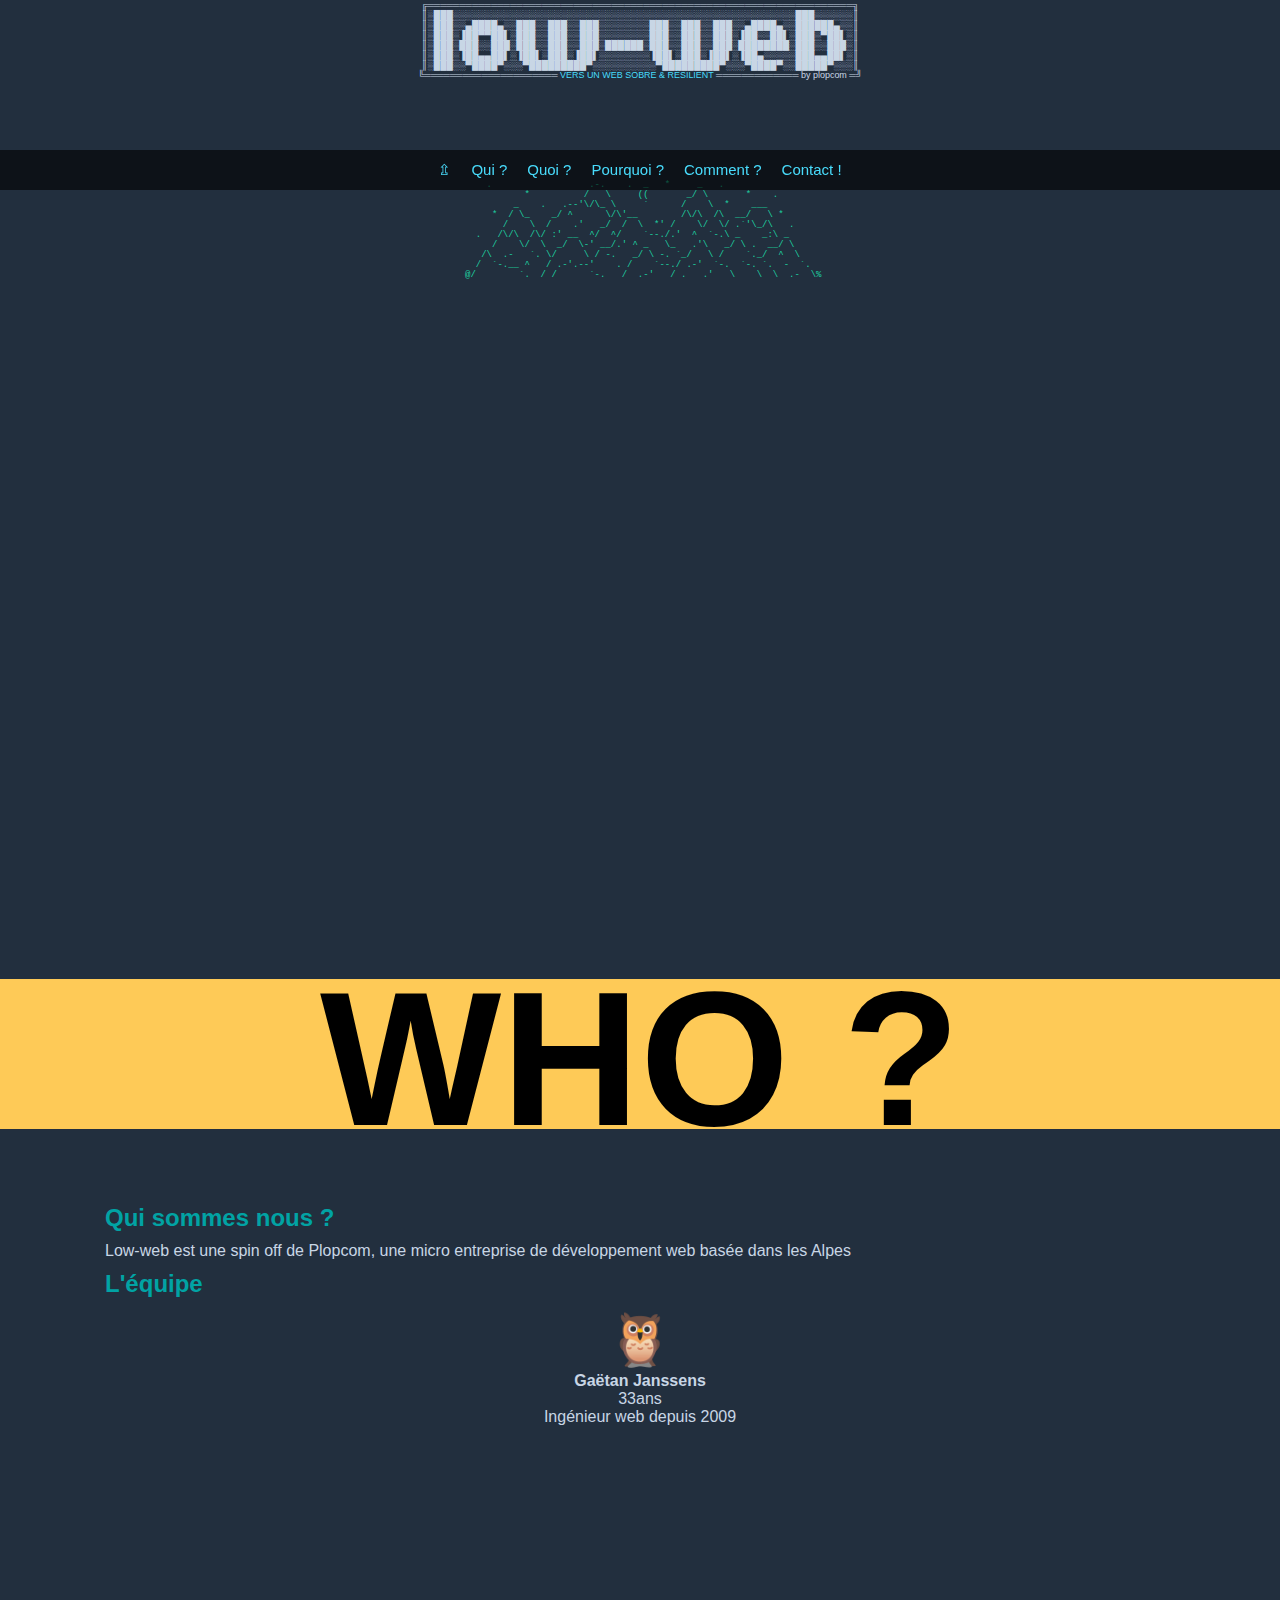
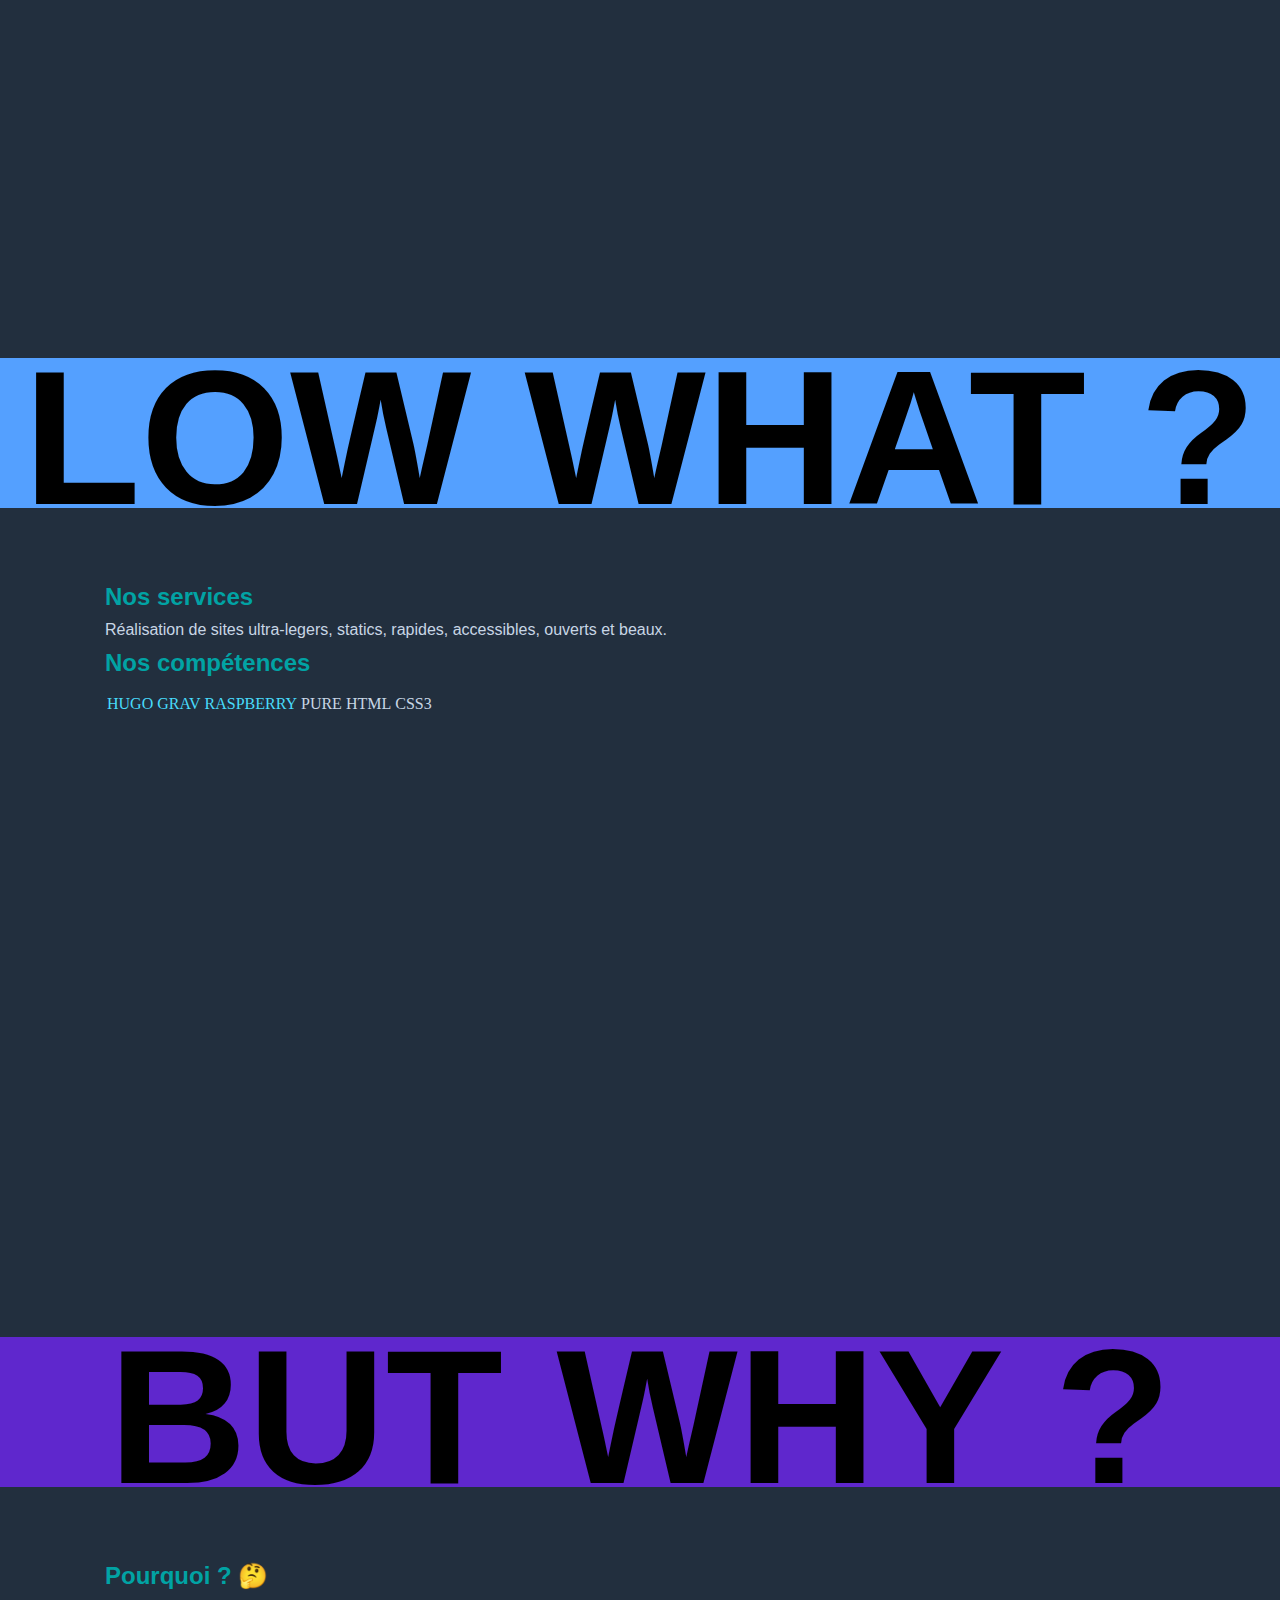
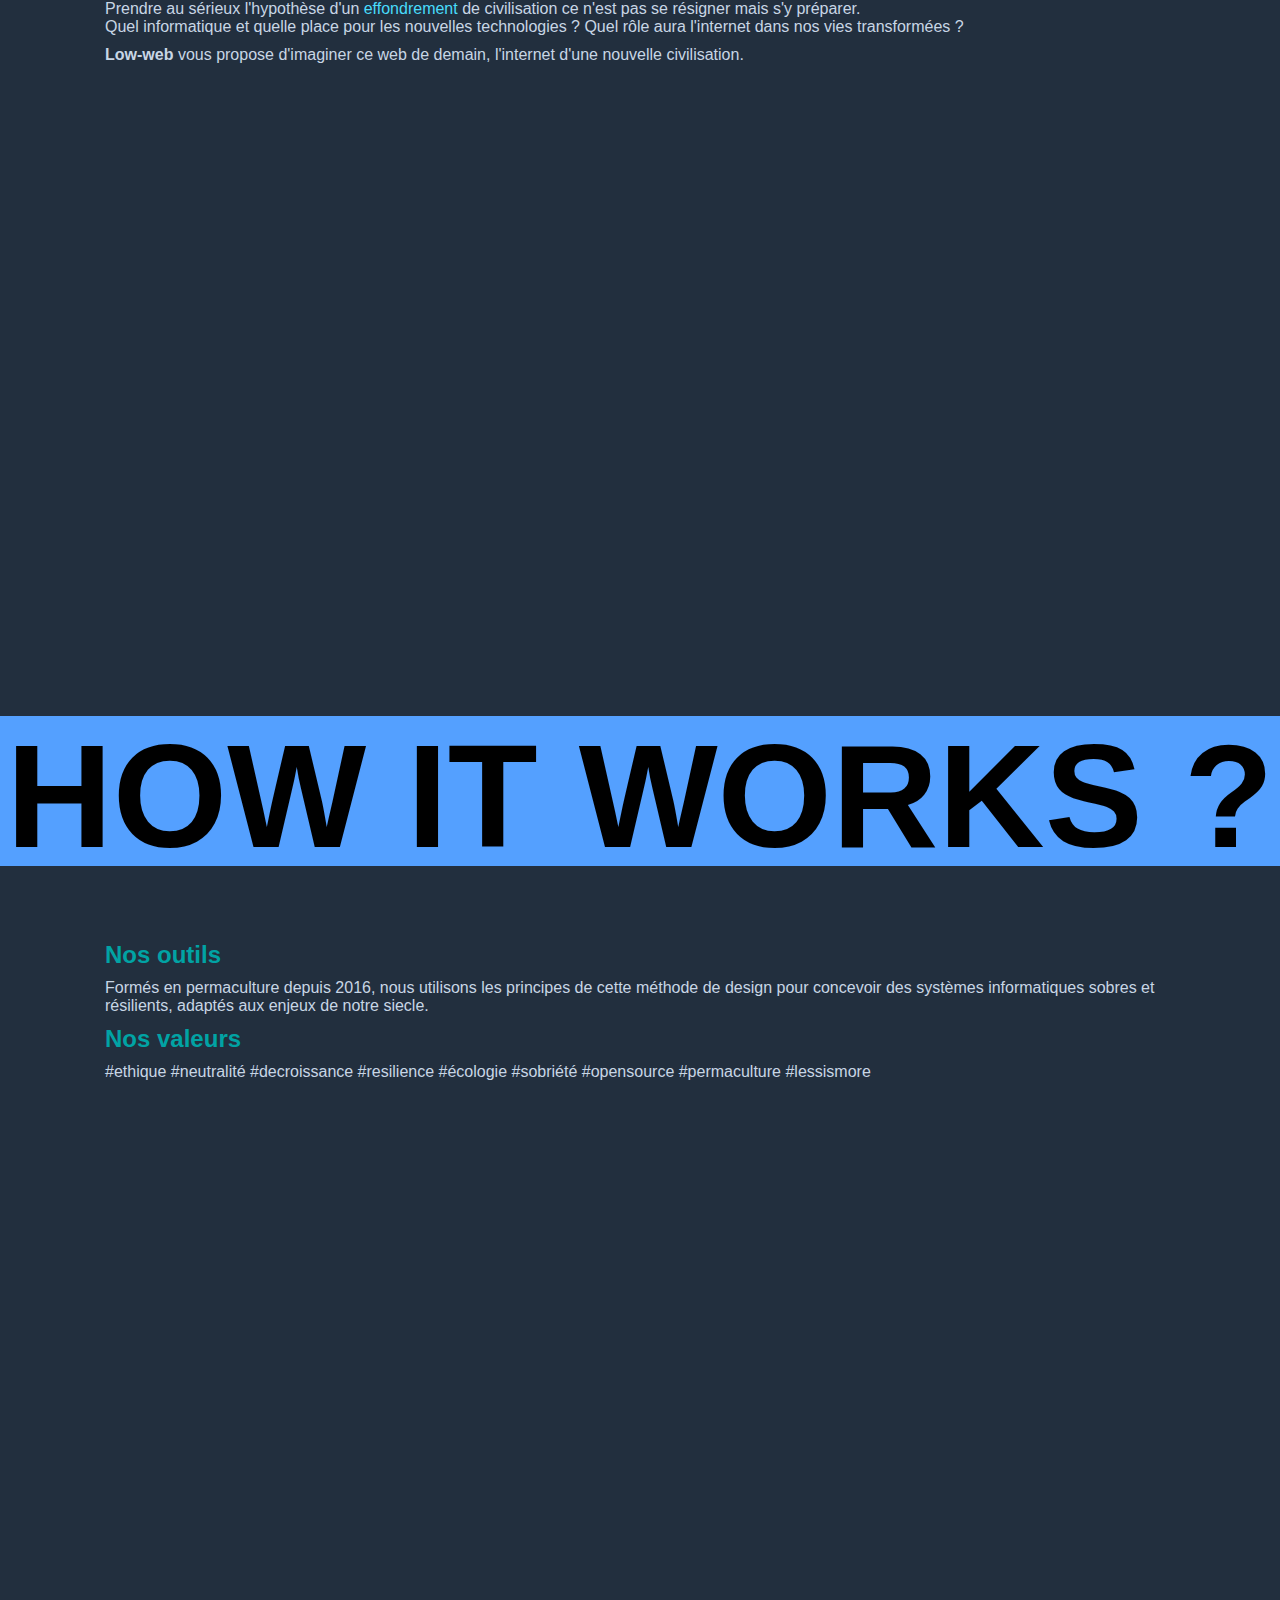
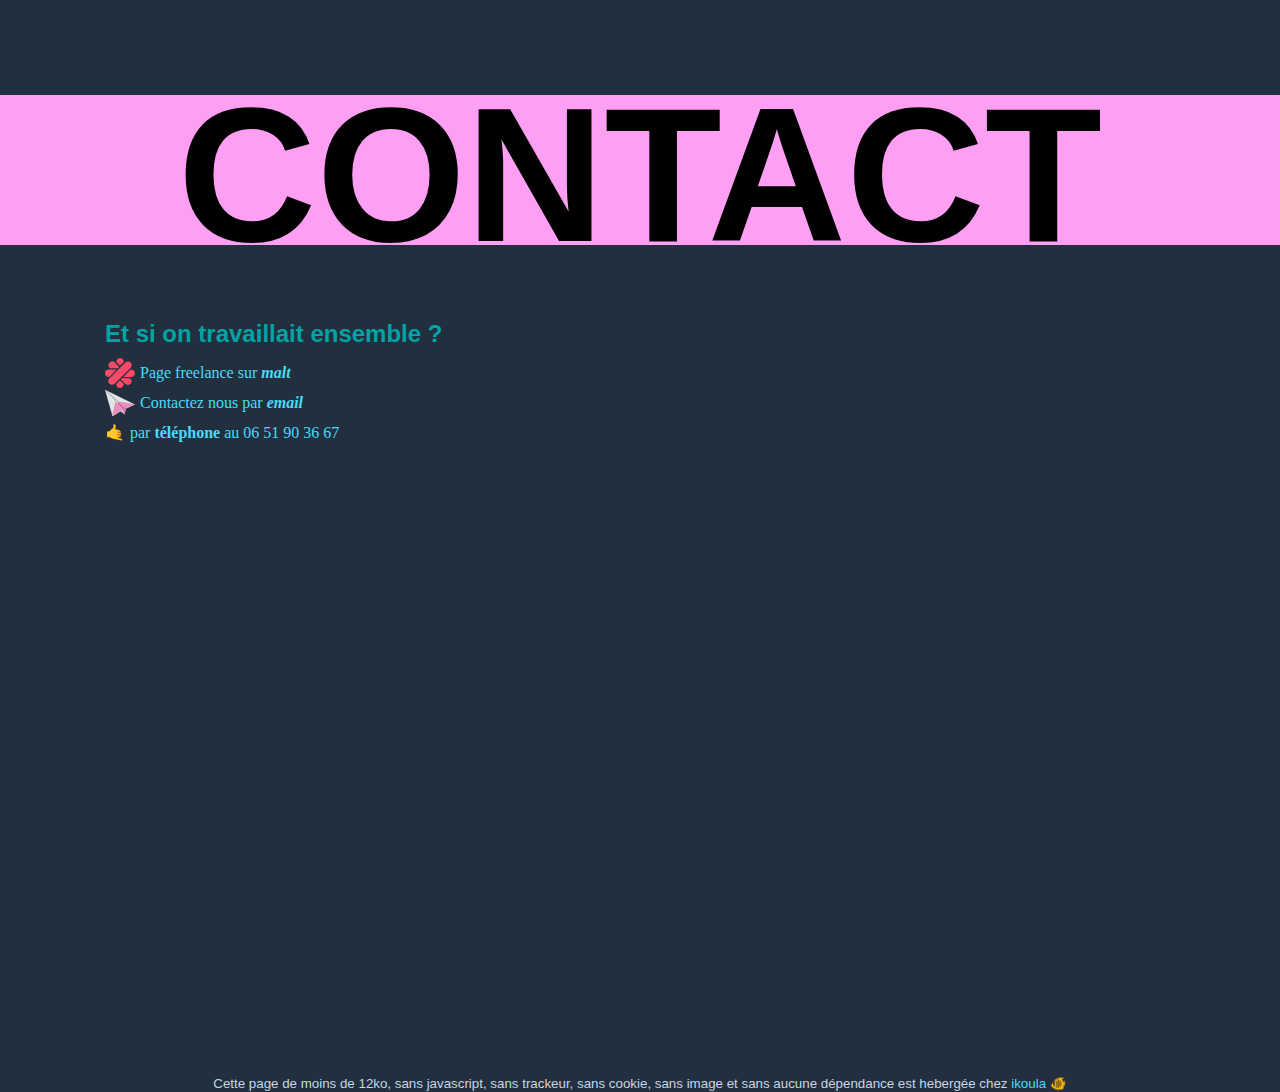
==== commit 048717f4: "Update index.htm" ====
--- a/index.htm
+++ b/index.htm
@@ -405,7 +405,7 @@
 		</ul>
 	</section>
 	<div class="center">
-			<small>Cette page de moins de 12ko, sans javascript, sans trackeur, sans cookie, sans image et sans aucune dépendance est hebergée sur une simple box internet, alimentée, le jour, par le <a href=" https://enlighten.enphaseenergy.com/public/systems/8SHh504368 ">🌞</a></small>
+			<small>Cette page de moins de 12ko, sans javascript, sans trackeur, sans cookie, sans image et sans aucune dépendance est hebergée chez <a href="https://www.ikoula.com/fr/hebergement-web-eco-responsable">ikoula</a> 🐠</small>
 	</div>
 	<nav>
 		<ul>
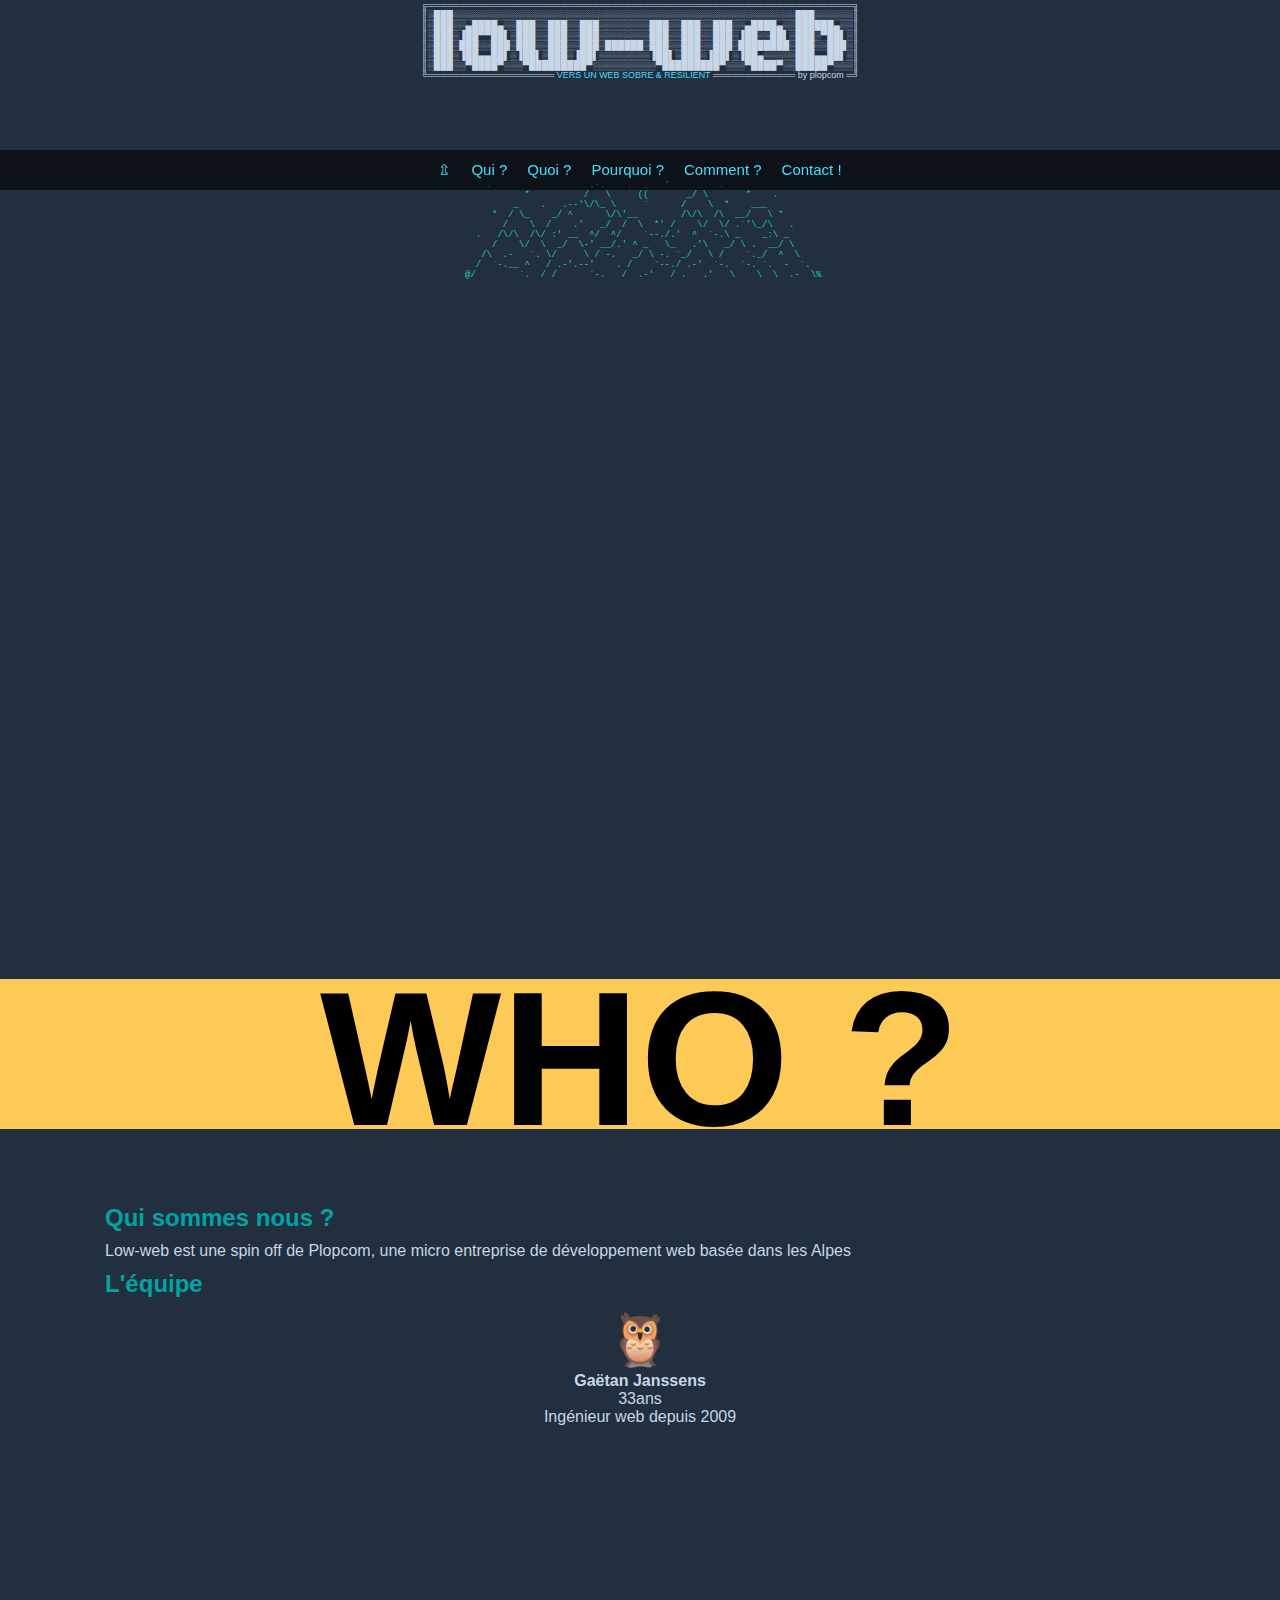
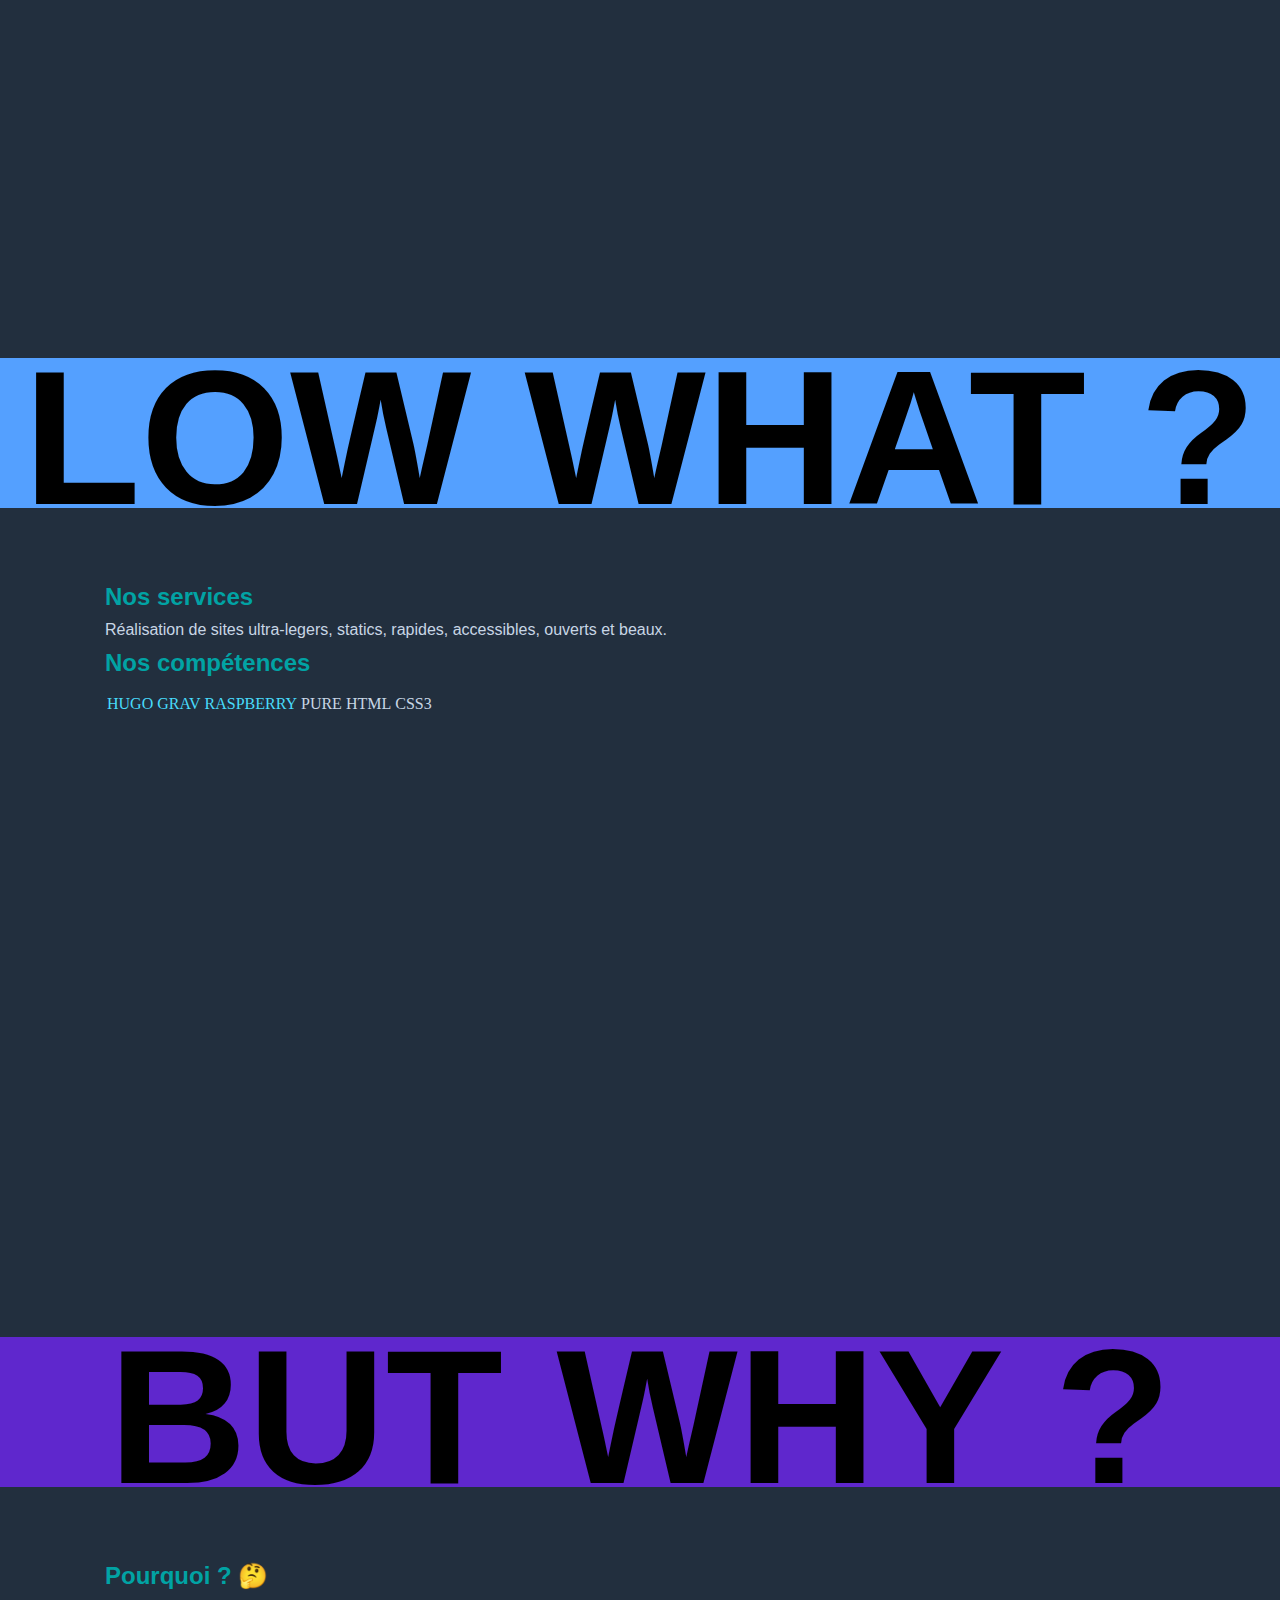
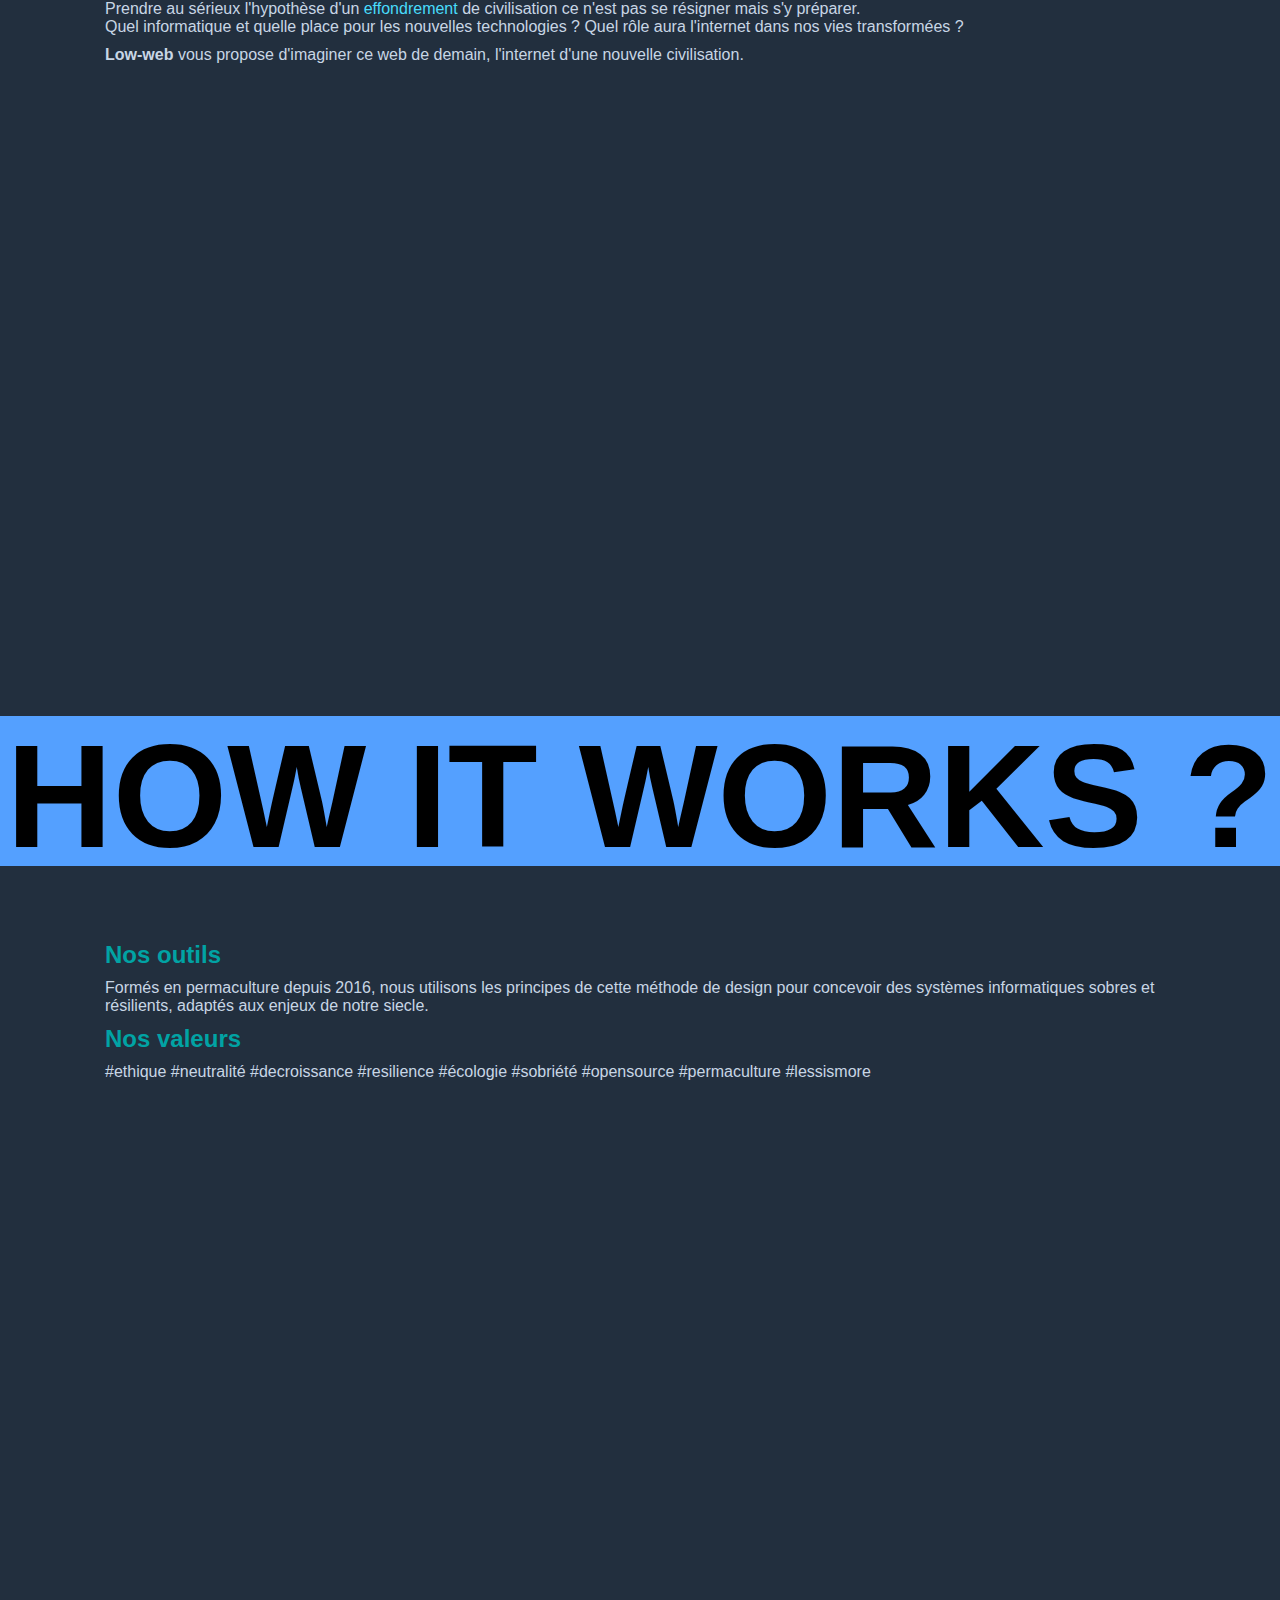
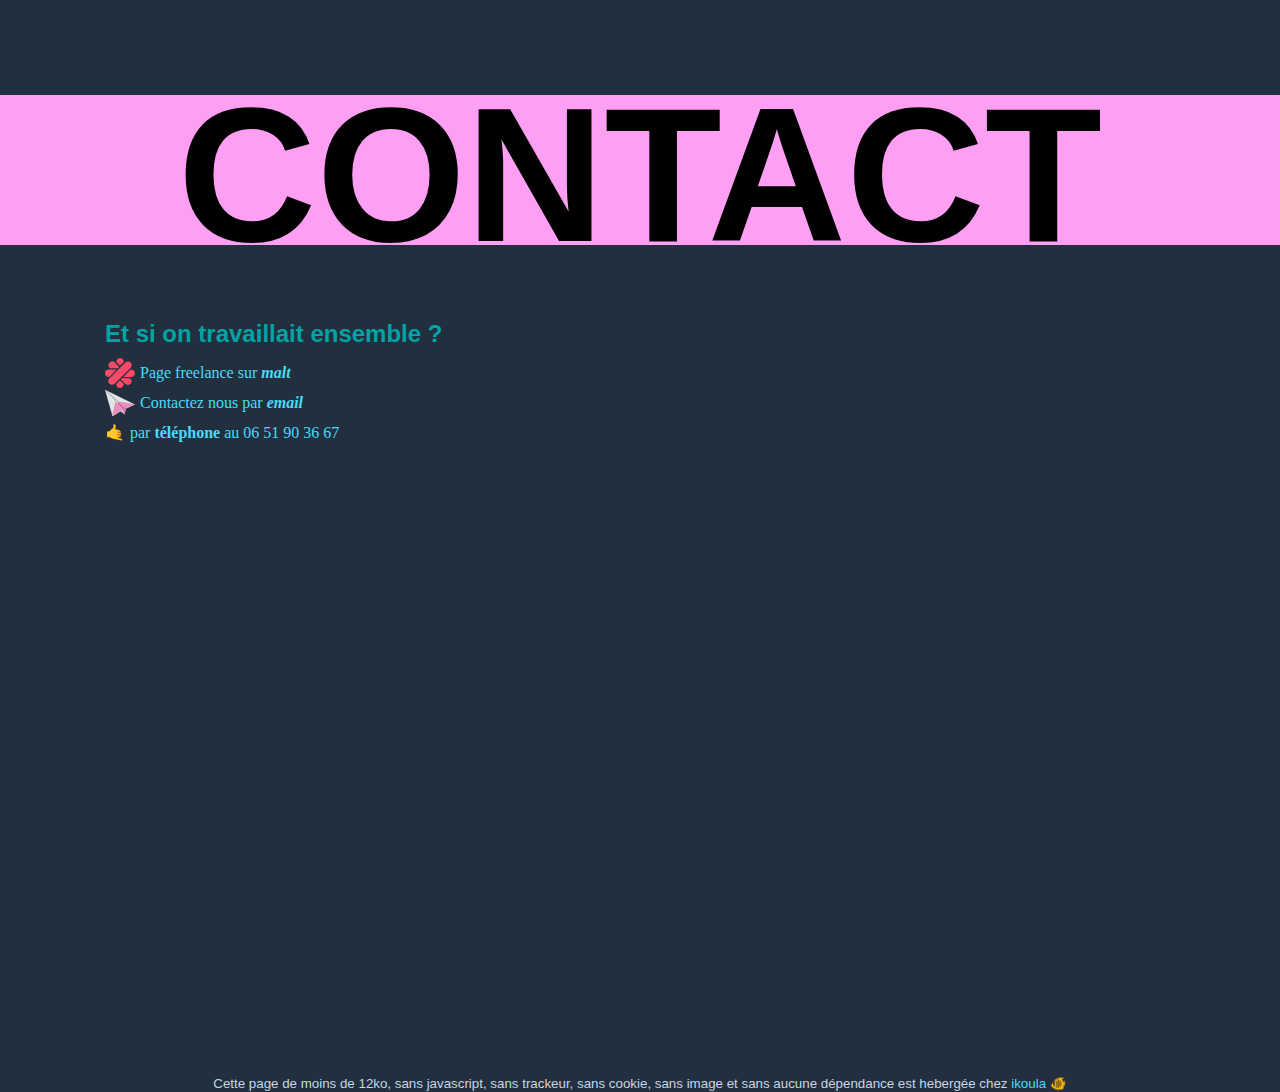
==== commit 51895b09: "Ascii art header fix" ====
--- a/index.htm
+++ b/index.htm
@@ -310,7 +310,7 @@
 ║░███░███░░███░███░░███░░███░██████░███░░███░░███░████████░███░░███░║<br>
 ║░███░▐██▄▄██▌░▐██▌░███░▐██▌░░░░░░░░▐██▌░███░▐██▌░▐██▄░░░░░███▄▄██▌░║<br>
 ║░███░░▀████▀░░░▀█████████▀░░░░░░░░░░▀█████████▀░░░▀████▀░░█████▀░░░║<br>
-<span class="d-sm-none">╚═════════════════════<span class="subtitle">  vers un web sobre & résilient  </span>═════════════ by plopcom ═╝</span>
+<span class="d-sm-none">╚════════════════════<span class="subtitle">  vers un web sobre & résilient  </span>═════════════ by plopcom ═╝</span>
 <span class="d-sm-block d-none">╚═══════════════════════════════════════════════════════════════════╝</span>
 </div>
 	<h1><span>Low-web,</span>vers un web sobre et résilient</h1>
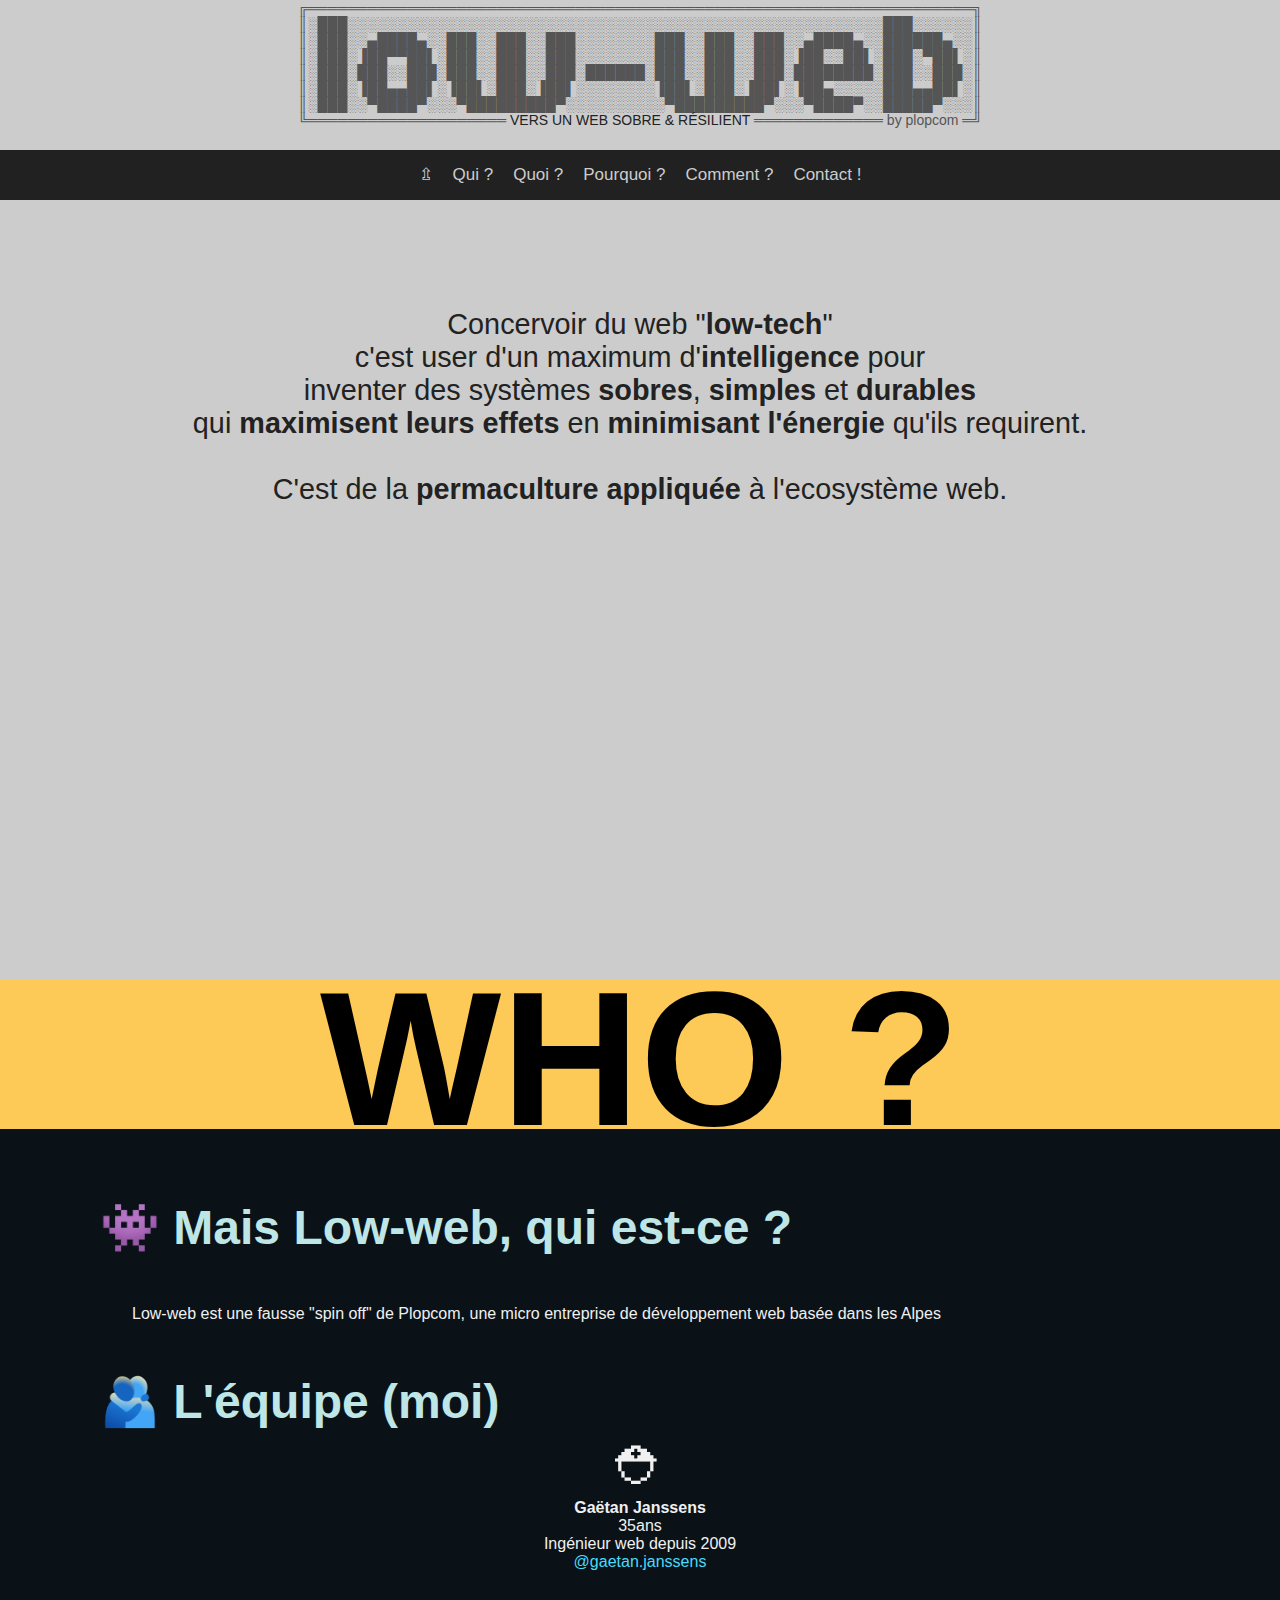
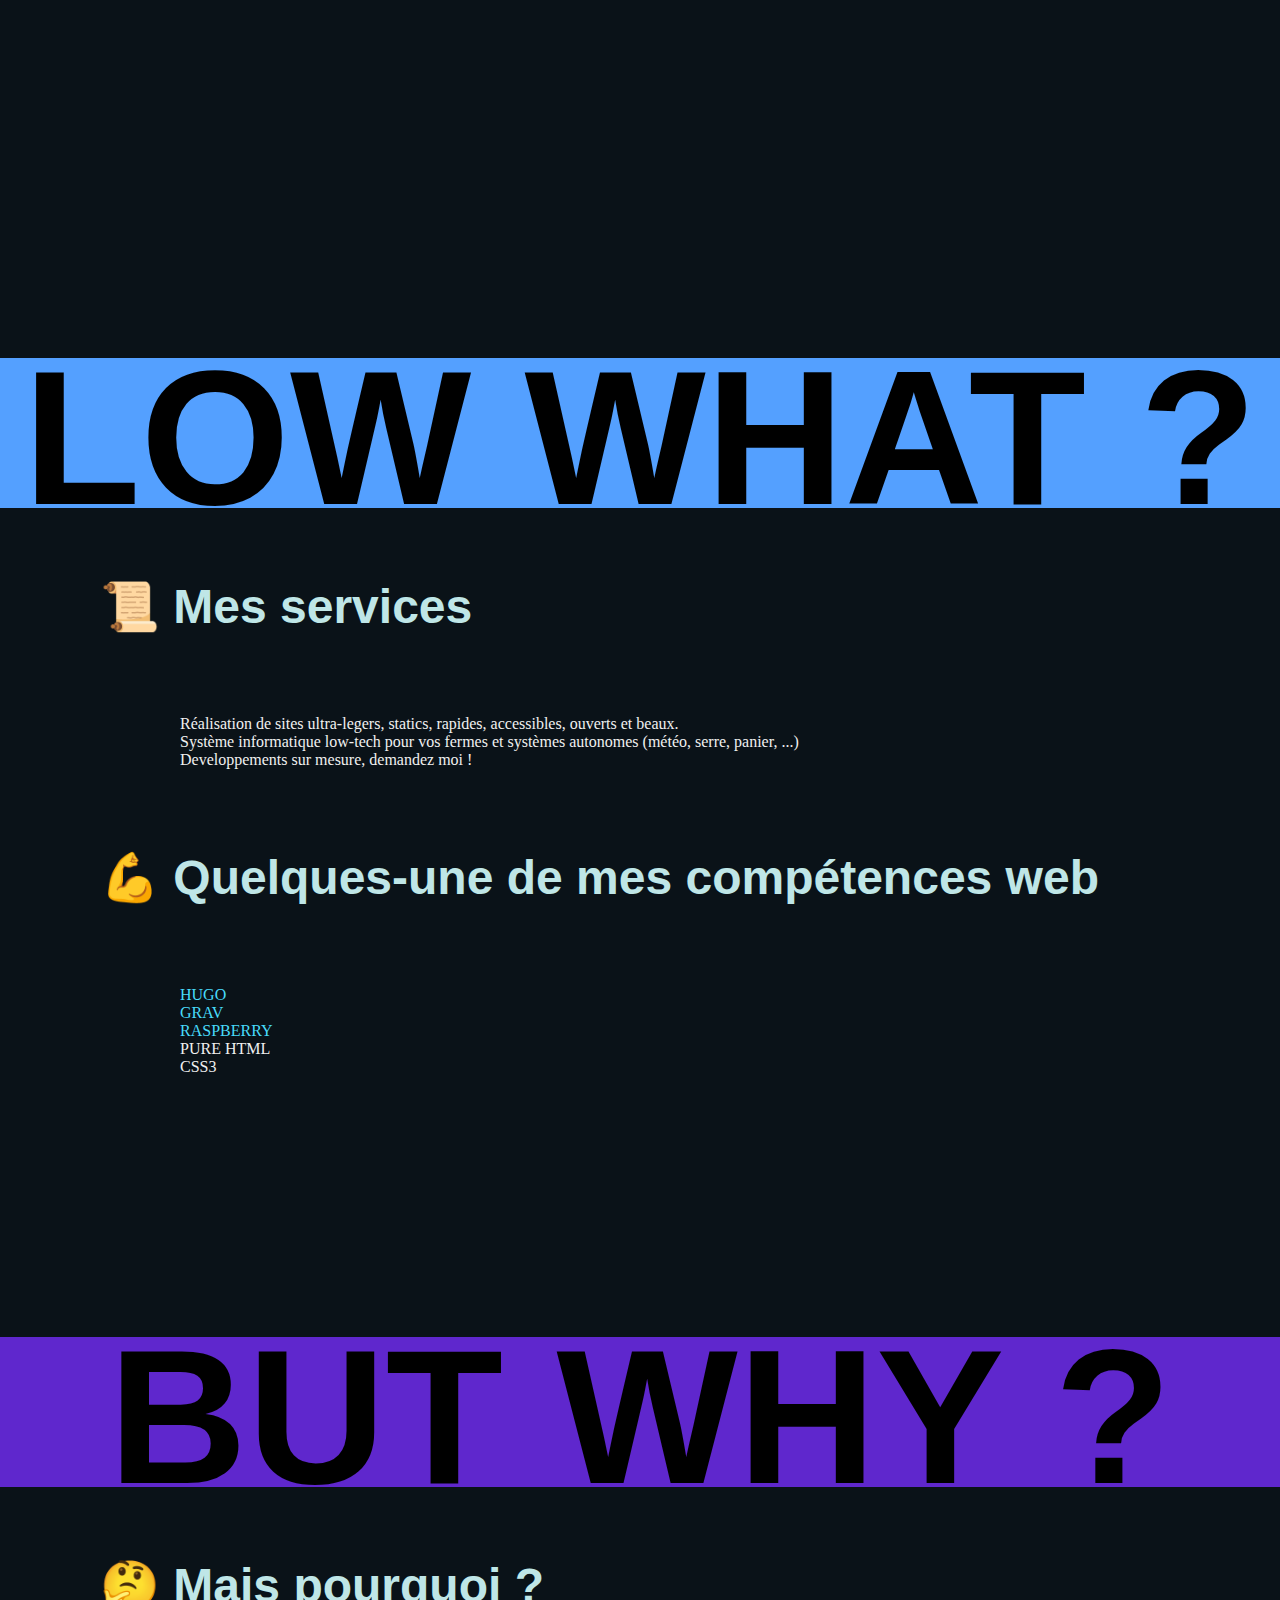
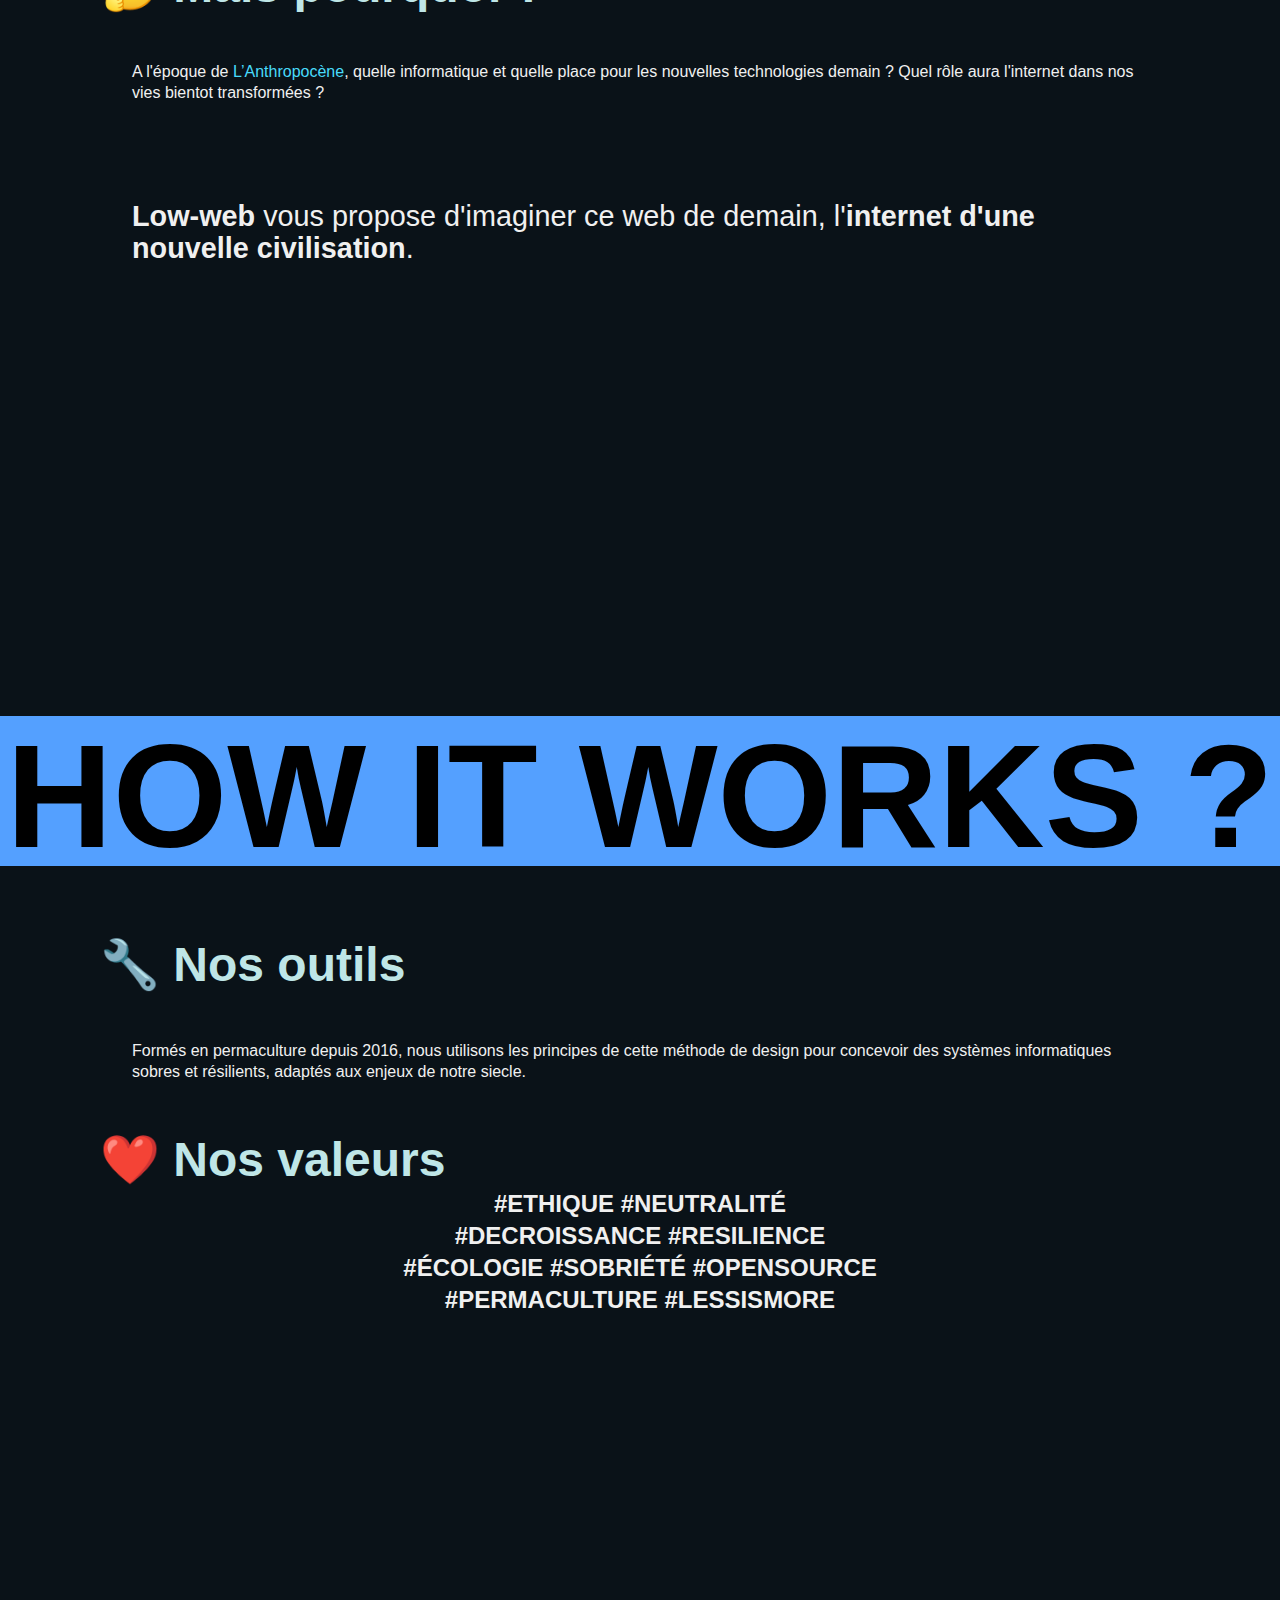
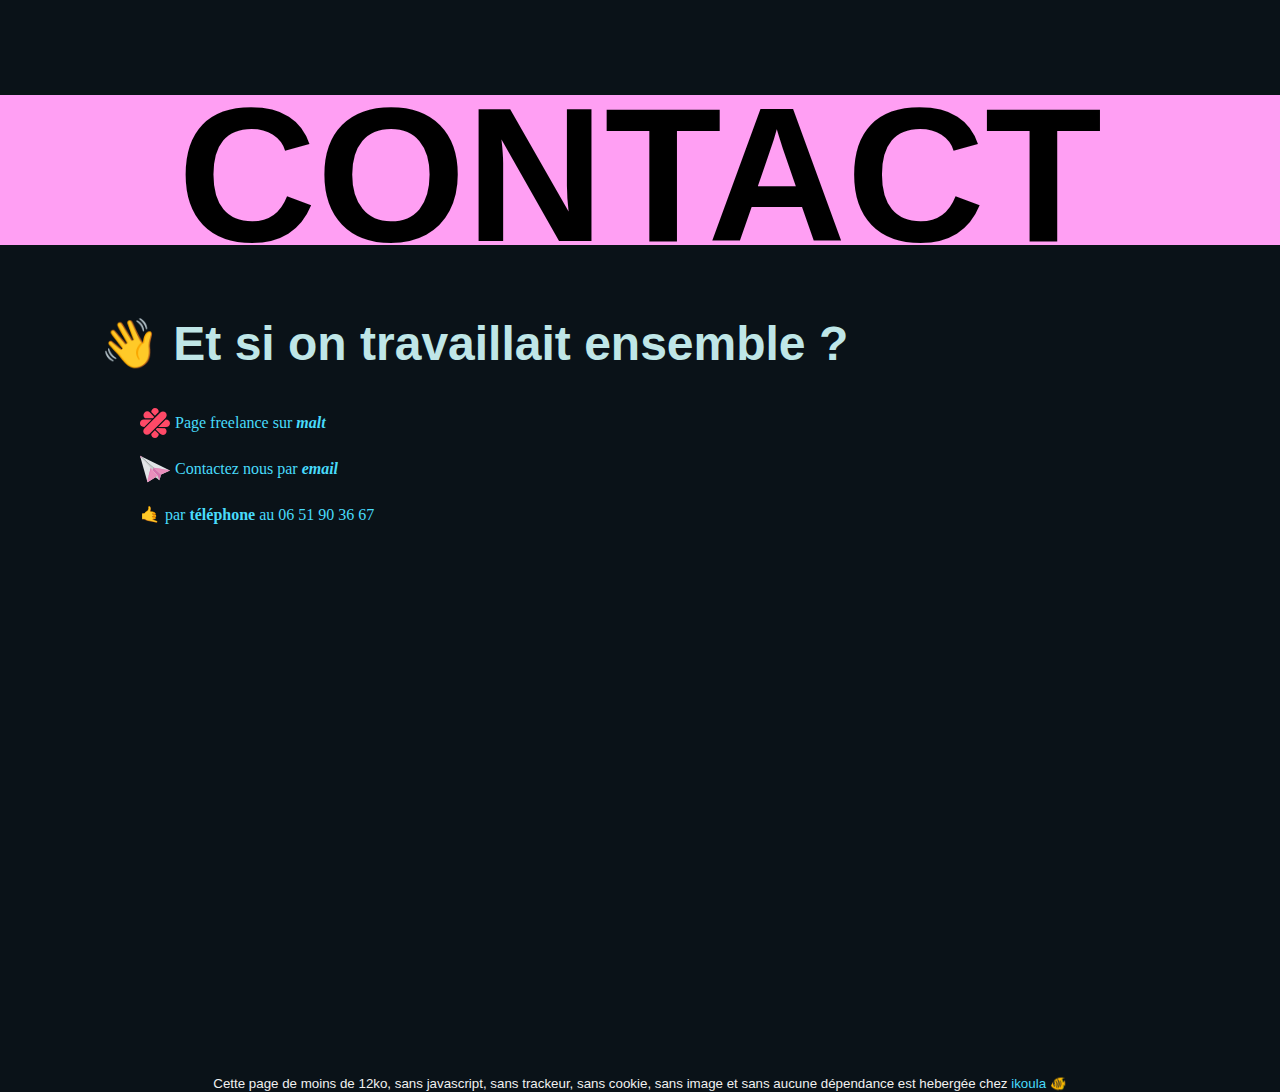
==== commit fa0f8d4c: "2022 update" ====
--- a/index.htm
+++ b/index.htm
@@ -13,8 +13,8 @@
 		}
 		body{
 			padding: 0 0 10px 0;
-			background: #222f3e;
-			color: #c8d6e5;
+			background: #0a1218;
+			color: #f0f0f0;
 		}
 		h1,h2{
 			/*font-family: "DejaVu Sans Mono", "Lucida Console", monospace;*/
@@ -23,17 +23,29 @@
 		p,div{
 			font-family: "Lucida Sans", "Lucida Grande", "Lucida Sans Unicode", "Luxi Sans", sans-serif;
 		}
+		p{
+			line-height: 1.3rem;
+			padding: 3rem 2rem;
+		}
 		*{
 			box-sizing: border-box;
 		}
 		section > *{
 			width: 100%;
-			padding: 5px;
 			max-width: 1080px;
 			margin: auto;
 		}
 		header{
 			min-height: 110%;
+			background: #cccccc;
+			color: #555555;
+		}
+		.def{
+			font-family: sans-serif;
+			font-size: 1.8rem;
+			text-align: center;
+			color: #222222;
+			padding: 5rem;
 		}
 		section{
 			min-height: 110%;
@@ -76,6 +88,15 @@
 			content: 'How it works ?';
 			font-size: 11.5vw;
 		}
+		#contact ul li{
+			line-height: 30px;
+			height: 30px;
+			margin-bottom: 1rem;
+		}
+		#contact ul li a{
+			line-height: 30px;
+			height: 30px;
+		}
 		#contact:before{
 			background-color: #ff9ff3;
 			content: 'Contact';
@@ -84,13 +105,14 @@
 			display: none;
 		}
 		h2{
-			color: #01a3a4;
+			color: #BFE6E7;
+			font-size: 3rem;
 		}
 		nav{
 			position: fixed;
 			top: 150px;
 			width: 100%;
-			background: rgba(0,0,0,0.6);
+			background: #212121;
 		}
 		nav ul{
 			padding: 0;
@@ -102,25 +124,24 @@
 			margin: 5px 0;
 		}
 		nav ul li{
-			font-family: arial;
+			font-family: arial, sans-serif;
 			padding: 0;
-			margin: 0 10px;
-			font-size: 15px;
-			padding: 0;
+			margin: 10px;
+			font-size: 17px;
 		}
 		nav li a{
 			display: block;
 			padding: 0;
 			position: relative;
 			line-height: 20px;
+			color: #cccccc;
 		}
 		nav li a::before, nav li  a::after {
 		    position: absolute;
 		    left: .9rem;
 		    right: .9rem;
 		    height: 2px;
-		    background: 
-		    #cccccc !important;
+		    background: #cccccc !important;
 		    content: '';
 		    opacity: 0;
 		    -webkit-transition: opacity 0.3s,-webkit-transform 0.3s;
@@ -162,30 +183,21 @@
 		a:hover{
 			color: white;
 		}
+
 		header > .logo{
-			margin: auto;
-			margin-top: 0px;
-			font-size: 0.7vw;
-			text-align: center;
+			text-align: center;
+			margin: 0 auto 15px auto;
+			font-size: 14px;
 		}
 		header > .logo span.subtitle {
-			color: #48dbfb;
+			color: #222222;
 			text-transform: uppercase;
-		}
-		header > pre {
-			color: #1dd1a1;
-			width: 350px;
-			margin: auto;
-			margin-top: auto;
-			font-size: 9px;
 		}
 		ul{
 			list-style: none;
 		}
 		ul li,ul li a{
 			display: block;
-			height: 30px;
-			line-height: 30px;
 		}
 		ul li a span,ul li a img,ul li a svg{
 			display: block;
@@ -246,13 +258,15 @@
 		.d-block{
 			display: block;
 		}
-		@media screen and (max-width: 1072px) {
-			header > .logo{
-				margin: 15px;
-				font-size: 1vw;
-			}
-		}
-		@media screen and (max-width: 508px) {
+		.tagcloud{
+			text-transform: uppercase;
+			font-weight: bold;
+			max-width: 500px;
+			font-size: 1.5rem;
+			line-height: 2rem;
+			text-align: center;
+		}
+		@media screen and (max-width: 700px) {
 			.d-sm-none{
 				display: none;
 			}
@@ -261,6 +275,11 @@
 			}
 			nav ul li{
 				font-size: 20px;
+			}
+			h2{
+				padding: 0 0.5rem;
+				font-size: 2rem;
+				text-align: center;
 			}
 			.ico{
 				top:-10vw;
@@ -275,10 +294,13 @@
 				width: 100%;
 			}
 			header > .logo{
-				margin: 50px;
-				font-size: 1.4vw;
-			}
-		
+				padding-top: 50px;
+				font-size: 1vw;
+			}
+			.def{
+				padding: 1rem;
+				font-size: 1rem;
+			}
 			header > pre{
 				color: #1dd1a1;
 				width: 280px;
@@ -314,36 +336,38 @@
 <span class="d-sm-block d-none">╚═══════════════════════════════════════════════════════════════════╝</span>
 </div>
 	<h1><span>Low-web,</span>vers un web sobre et résilient</h1>
-	<pre class="mt100">    .                  .-.    .  _   *     _   .
-           *          /   \     ((       _/ \       *    .
-         _    .   .--'\/\_ \     `      /    \  *    ___
-     *  / \_    _/ ^      \/\'__        /\/\  /\  __/   \ *
-       /    \  /    .'   _/  /  \  *' /    \/  \/ .`'\_/\   .
-  .   /\/\  /\/ :' __  ^/  ^/    `--./.'  ^  `-.\ _    _:\ _
-     /    \/  \  _/  \-' __/.' ^ _   \_   .'\   _/ \ .  __/ \
-   /\  .-   `. \/     \ / -.   _/ \ -. `_/   \ /    `._/  ^  \
-  /  `-.__ ^   / .-'.--'    . /    `--./ .-'  `-.  `-. `.  -  `.
-@/        `.  / /      `-.   /  .-'   / .   .'   \    \  \  .-  \%</pre>
+	<div class="mt100 def">
+		Concervoir du web "<b>low-tech</b>" <br>
+		c'est user d'un maximum d'<b>intelligence</b> pour
+		<br> inventer des systèmes <b>sobres</b>, <b>simples</b> et <b>durables</b>
+		<br> qui <b>maximisent leurs effets</b> en <b>minimisant l'énergie</b> qu'ils requirent. <br><br>
+		C'est de la <b>permaculture appliquée</b> à l'ecosystème web.
+	</div>
 	</header>
 	<section id="who">
-		<h2>Qui sommes nous ?</h2>
-		<p>Low-web est une spin off de Plopcom, une micro entreprise de développement web basée dans les Alpes</p>
-		<h2>L'équipe</h2>
+		<h2>👾  Mais Low-web, qui est-ce ?</h2>
+		<p>Low-web est une fausse "spin off" de Plopcom, une micro entreprise de développement web basée dans les Alpes</p>
+		<h2>🫂 L'équipe (moi)</h2>
 		<div class="team">
 			<div class="person">
-				<div class="ico">🦉</div>
+				<div class="ico">⛑</div>
 				<div class="bio">
-					<b>Gaëtan Janssens</b><br>33ans<br>Ingénieur web depuis 2009
+					<b>Gaëtan Janssens</b><br>35ans<br>Ingénieur web depuis 2009 <br>
+					<a href="http://gaetan.janssens.free.fr">@gaetan.janssens</a>
 				</div>
 			</div>
 		</div>
 		
 	</section>
 	<section id="what">
-		<h2>Nos services</h2>
-		<p>Réalisation de sites ultra-legers, statics, rapides, accessibles, ouverts et beaux.</p>
-		<h2>Nos compétences</h2>
-		<ul class="line-list">
+		<h2>📜  Mes services</h2>
+			<ul style="padding: 5rem;">
+				<li>Réalisation de sites ultra-legers, statics, rapides, accessibles, ouverts et beaux.</li>
+				<li>Système informatique low-tech pour vos fermes et systèmes autonomes (météo, serre, panier, ...)</li>
+				<li>Developpements sur mesure, demandez moi !</li>
+			</ul>
+		<h2>💪 Quelques-une de mes compétences web</h2>
+		<ul class="" style="padding: 5rem;">
 			<li><a href="https://gohugo.io/">HUGO</a></li>
 			<li><a href="https://getgrav.org">GRAV</a></li>
 			<li><a href="https://www.raspberrypi.org/">RASPBERRY</a></li>
@@ -352,22 +376,23 @@
 		</ul>
 	</section>
 	<section id="why">
-		<h2>Pourquoi ? 🤔</h2>
-		<p>Prendre au sérieux l'hypothèse d'un <a href="https://www.youtube.com/watch?v=kLzNPEjHHb8">effondrement</a> de civilisation ce n'est pas se résigner mais s'y préparer. <br>
-			Quel informatique et quelle place pour les nouvelles technologies ? Quel rôle aura l'internet dans nos vies transformées ?
+		<h2>🤔  Mais pourquoi ?</h2>
+		<p>	A l'époque de <a href="https://www.vie-publique.fr/parole-dexpert/271086-terre-climat-quest-ce-que-lanthropocene-ere-geologique">L’Anthropocène</a>, quelle informatique et quelle place pour les nouvelles technologies demain ? Quel rôle aura l'internet dans nos vies bientot transformées ?
 		</p>
-		<p><b>Low-web</b> vous propose d'imaginer ce web de demain, l'internet d'une nouvelle civilisation.</p>
+		<p style="font-size: 1.8rem; line-height: 2rem;"><b>Low-web</b> vous propose d'imaginer ce web de demain, l'<b>internet d'une nouvelle civilisation</b>.</p>
 	</section>
 	<section id="how">
-		<h2>Nos outils</h2>
+		<h2>🔧  Nos outils</h2>
 		<p>Formés en permaculture depuis 2016, nous utilisons les principes de cette méthode de design pour concevoir des systèmes informatiques sobres et résilients, adaptés aux enjeux de notre siecle.</p>
-		<h2>Nos valeurs</h2>
+		<h2>❤️ Nos valeurs</h2>
 		<div class="tagcloud">
 			#ethique #neutralité #decroissance #resilience #écologie #sobriété #opensource #permaculture #lessismore
 		</div>
 	</section>
 	<section id="contact">
-		<h2>Et si on travaillait ensemble ?</h2>
+		<h2>👋  Et si on travaillait ensemble ?</h2>
+		<br>
+		<br>
 		<ul>
 			<li>
 				<a href="https://www.malt.fr/profile/gaetanjanssens">
